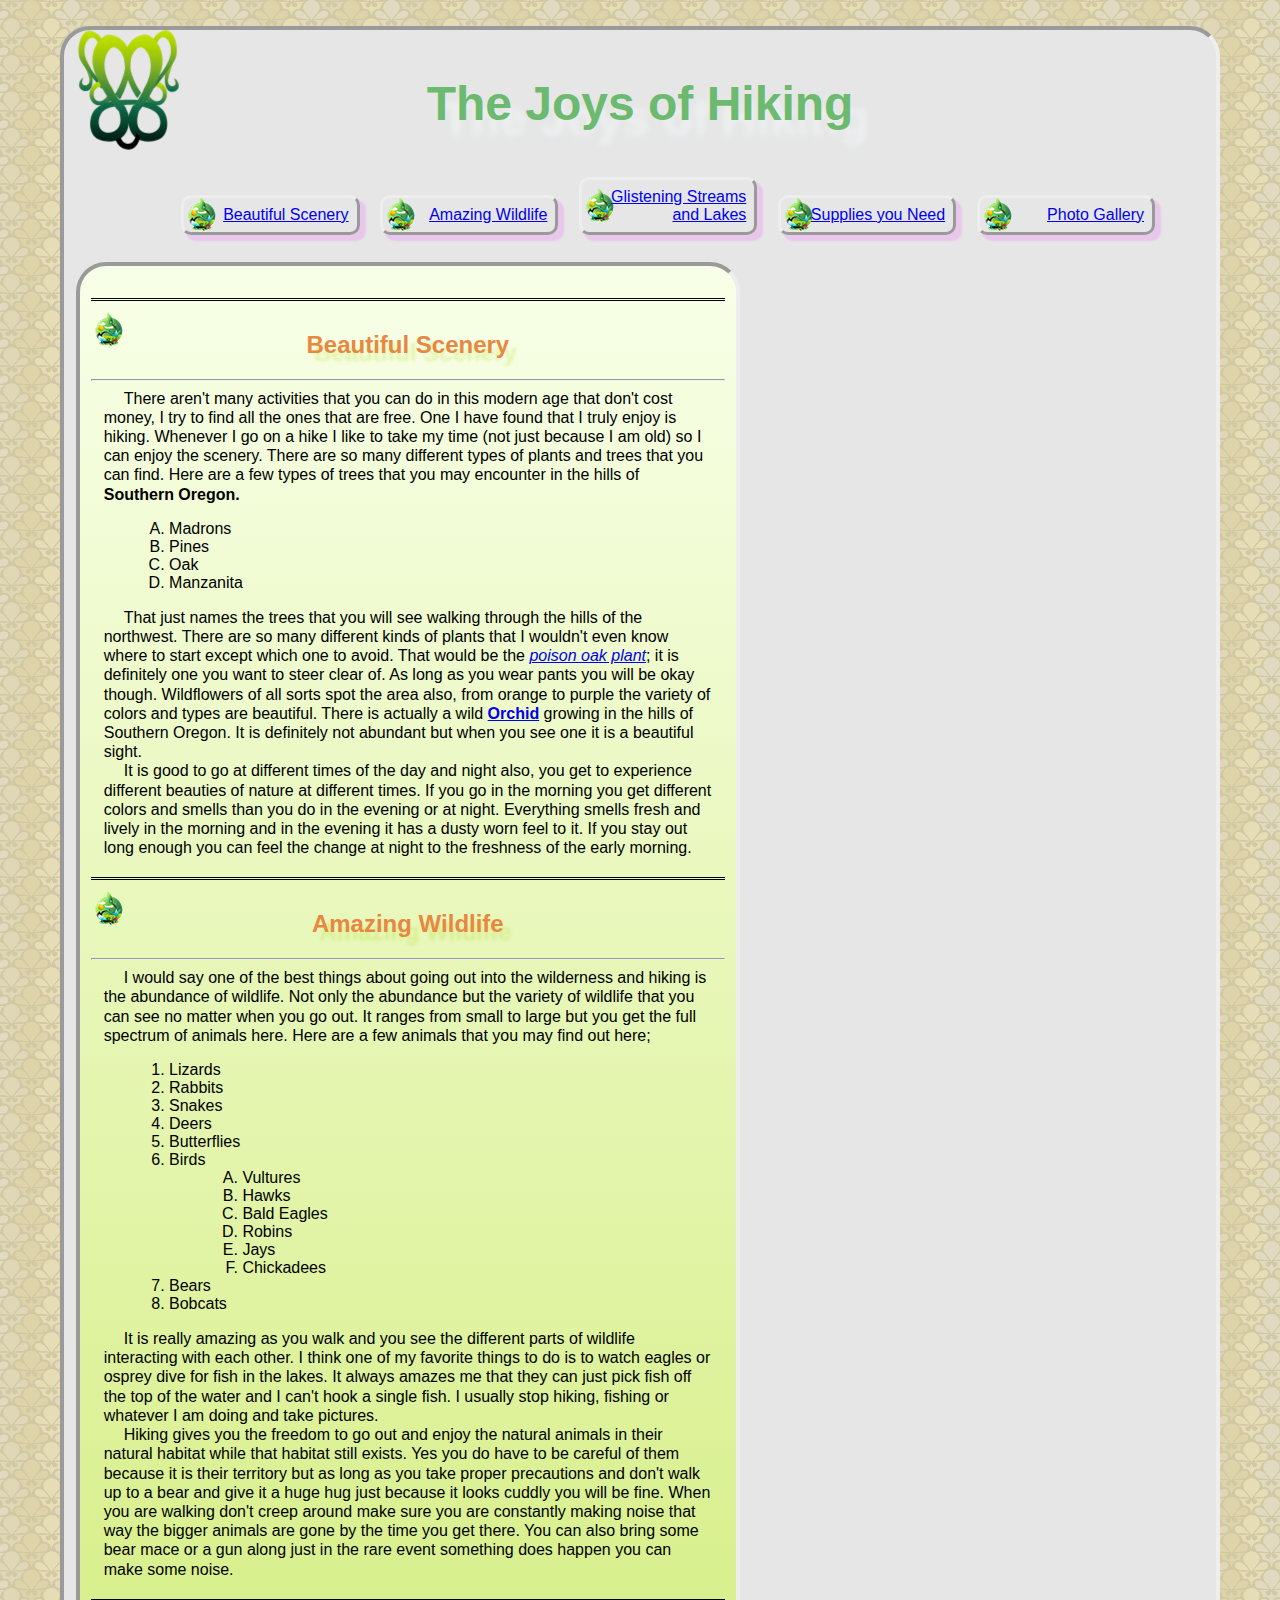
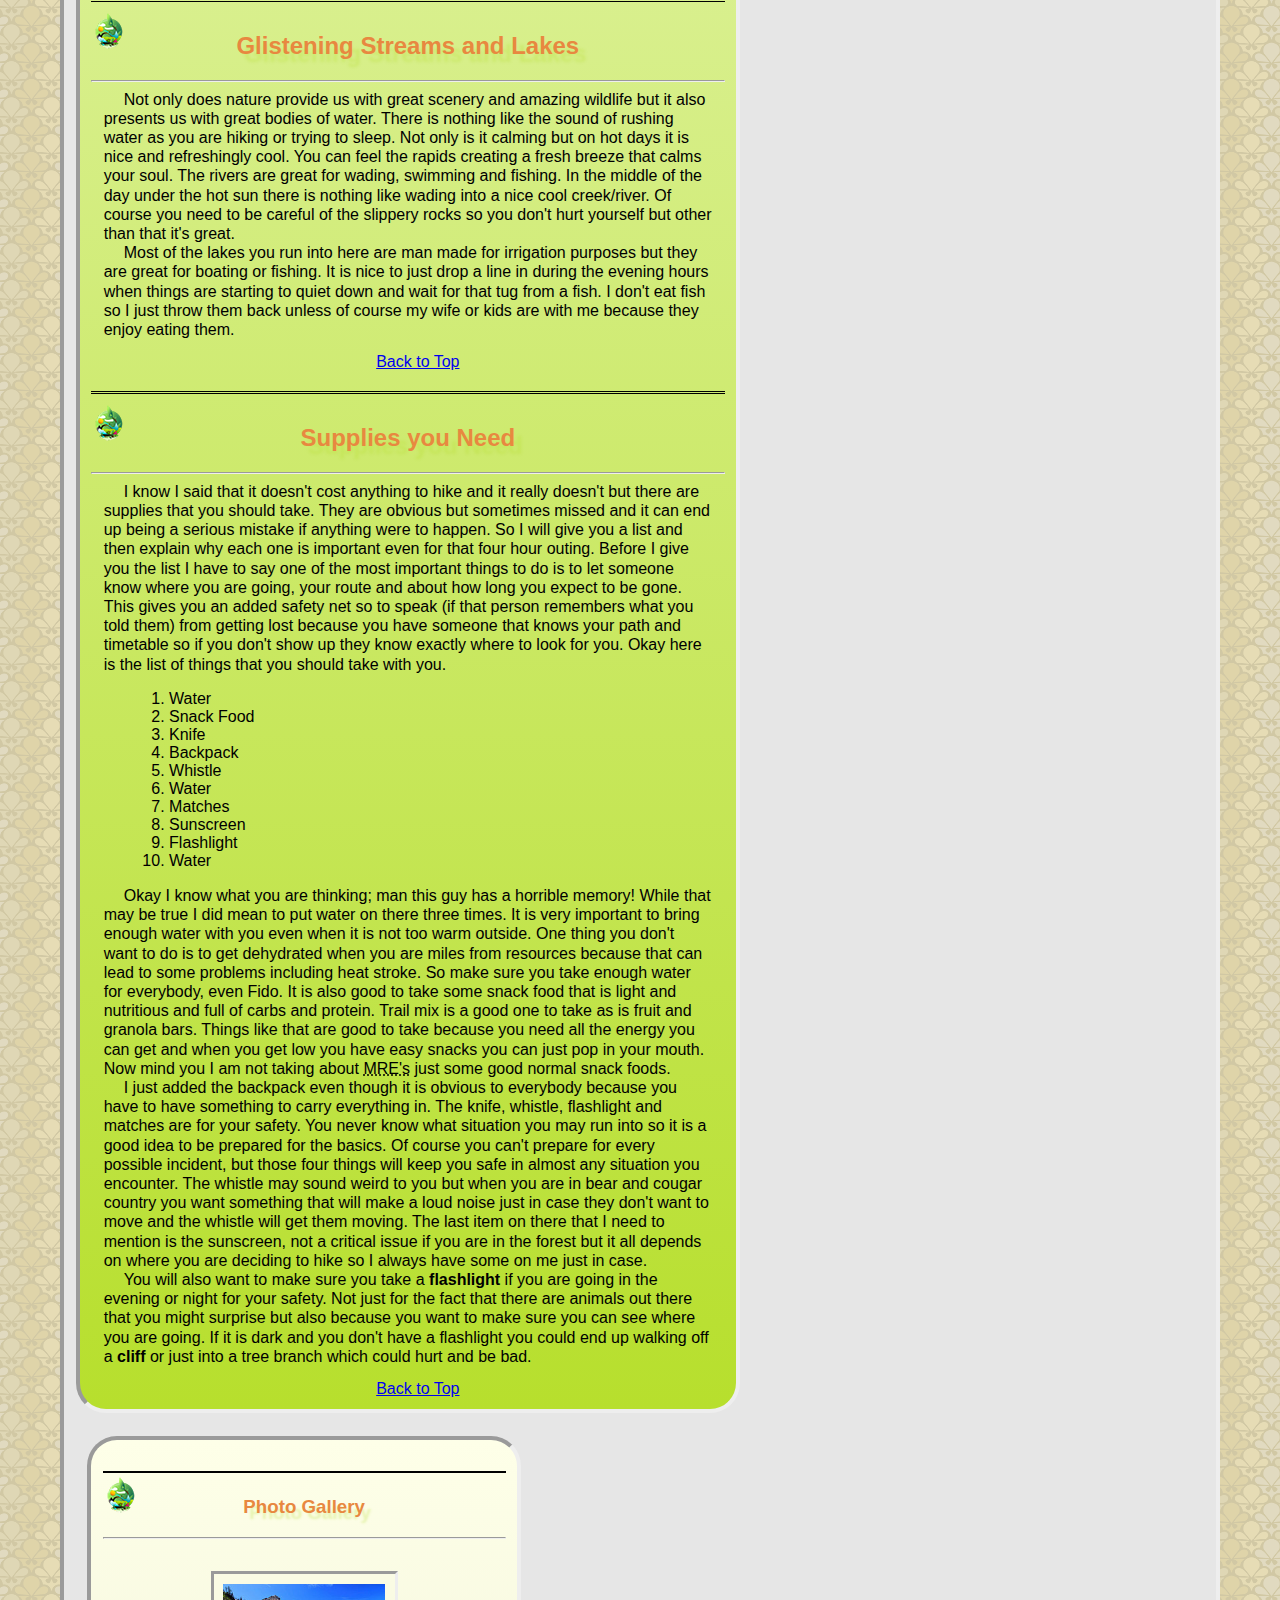
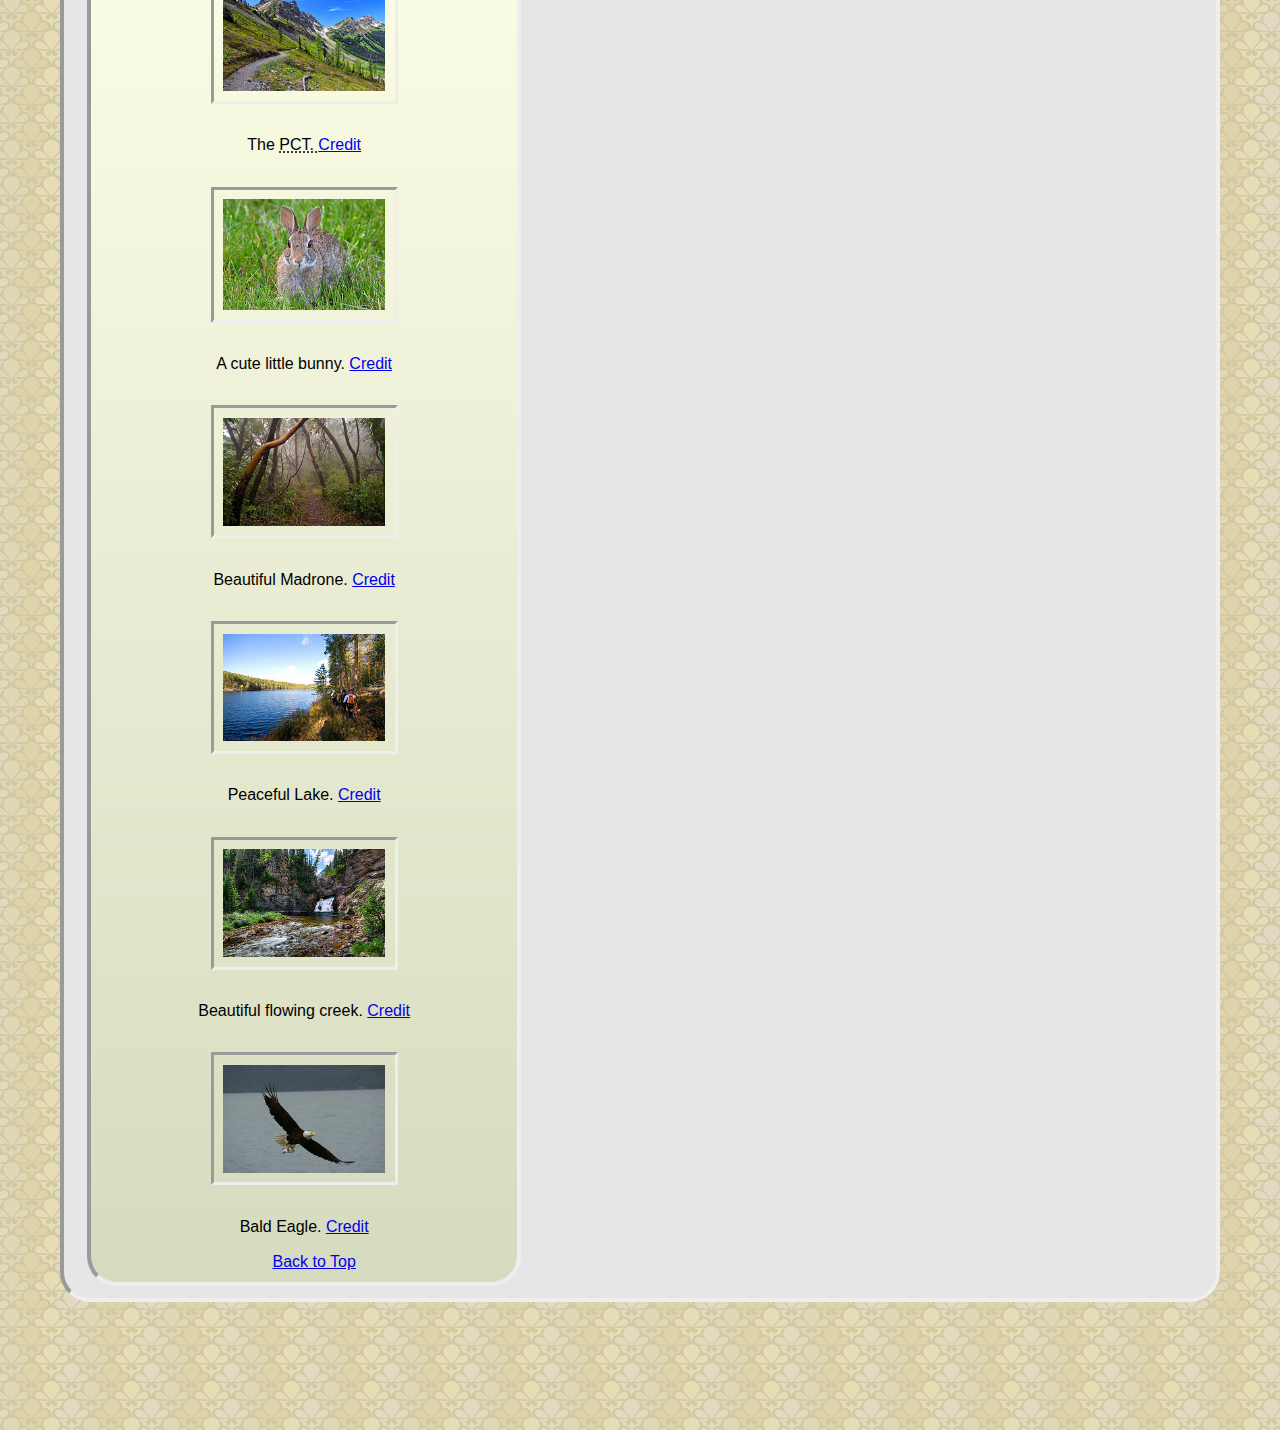
==== Gall_David_project4/index.html @ a2adc107 "New HTML5" ====
<!DOCTYPE html>
<!-- Setting the language of the page to english. -->
<html lang="en">
	<head>
		<meta charset="utf-8" />
		<title>Hiking</title> <!-- Title that shows up in the browser or tab -->
		<link href="css/main.css" type="text/css" rel="stylesheet" /> <!-- Links this HTML document to my main.css file -->
	</head>
	<body>
	<!-- Section that includes the header and the nav element-->
		<div id="page"><!-- Added a div tag to group the whole page so that I can center it in the browser window -->
			<header>
			<h1 id="top">The Joys of Hiking</h1><!-- The main heading on my page. What the page is about -->
			
				<nav><!-- This is the element that contains the top navigation-->
				
				   <ul>
					 <li><a href="#scenery">Beautiful Scenery</a></li>
					 <li><a href="#wildlife">Amazing Wildlife</a></li>
					 <li><a href="#water">Glistening Streams</br> and Lakes</a></li>
					 <li><a href="#supplies">Supplies you Need</a></li>
					 <li><a href="#pics">Photo Gallery</a></li>
					</ul>
				
				</nav>
			</header>
		<!-- Below here are my secondary headers with paragraphs and ordered and unordered lists. I have also added id's so that I can link them to the list at the top of the page. -->
		<!--<div class="column1">-->
		<article>
			<section id="scenery">
			<h2 id="scenery">Beautiful Scenery</h2>
			<hr />
			<p>There aren't many activities that you can do in this modern age that don't cost money, I try to find all the ones that are free. One I have found that I truly enjoy is hiking. Whenever I go on a hike I like to take my time (not just because I am old) so I can enjoy the scenery. There are so many different types of plants and trees that you can find. Here are a few types of trees that you may encounter in the hills of <strong>Southern Oregon.</strong></p>
			<ul>
				<li>Madrons</li>
				<li>Pines</li>
				<li>Oak</li>
				<li>Manzanita</li>
			</ul>
			<p>That just names the trees that you will see walking through the hills of the northwest. There are so many different kinds of plants that I wouldn't even know where to start except which one to avoid. That would be the <a href="http://en.wikipedia.org/wiki/Toxicodendron_diversilobum"><em>poison oak plant</em></a>; it is definitely one you want to steer clear of. As long as you wear pants you will be okay though. Wildflowers of all sorts spot the area also, from orange to purple the variety of colors and types are beautiful. There is actually a wild <a href="http://en.wikipedia.org/wiki/Orchid"><strong>Orchid</strong></a> growing in the hills of Southern Oregon. It is definitely not abundant but when you see one it is a beautiful sight.</p>
			<p>It is good to go at different times of the day and night also, you get to experience different beauties of nature at different times. If you go in the morning you get different colors and smells than you do in the evening or at night. Everything smells fresh and lively in the morning and in the evening it has a dusty worn feel to it. If you stay out long enough you can feel the change at night to the freshness of the early morning.</p>
			</section>
		
			<section id="wildlife">
			<h2 id="wildlife">Amazing Wildlife</h2>
			<hr />
			<p>I would say one of the best things about going out into the wilderness and hiking is the abundance of wildlife. Not only the abundance but the variety of wildlife that you can see no matter when you go out. It ranges from small to large but you get the full spectrum of animals here. Here are a few animals that you may find out here;</p>
			<ol>
				<li>Lizards</li>
				<li>Rabbits</li>
				<li>Snakes</li>
				<li>Deers</li>
				<li>Butterflies</li>
				<li>Birds
					<ul>
						<li>Vultures</li>
						<li>Hawks</li>
						<li>Bald Eagles</li>
						<li>Robins</li>
						<li>Jays</li>
						<li>Chickadees</li>
					</ul></li>
				<li>Bears</li>
				<li>Bobcats</li>
			</ol>
			<p>It is really amazing as you walk and you see the different parts of wildlife interacting with each other. I think one of my favorite things to do is to watch eagles or osprey dive for fish in the lakes. It always amazes me that they can just pick fish off the top of the water and I can't hook a single fish. I usually stop hiking, fishing or whatever I am doing and take pictures.</p>
			<p>Hiking gives you the freedom to go out and enjoy the natural animals in their natural habitat while that habitat still exists. Yes you do have to be careful of them because it is their territory but as long as you take proper precautions and don't walk up to a bear and give it a huge hug just because it looks cuddly you will be fine. When you are walking don't creep around make sure you are constantly making noise that way the bigger animals are gone by the time you get there. You can also bring some bear mace or a gun along just in the rare event something does happen you can make some noise.</p>
			</section>
		
			<section id="water">
			<h2 id="water">Glistening Streams and Lakes</h2>
			<hr />
			<p>Not only does nature provide us with great scenery and amazing wildlife but it also presents us with great bodies of water. There is nothing like the sound of rushing water as you are hiking or trying to sleep. Not only is it calming but on hot days it is nice and refreshingly cool. You can feel the rapids creating a fresh breeze that calms your soul. The rivers are great for wading, swimming and fishing. In the middle of the day under the hot sun there is nothing like wading into a nice cool creek/river. Of course you need to be careful of the slippery rocks so you don't hurt yourself but other than that it's great.</p>
			<p>Most of the lakes you run into here are man made for irrigation purposes but they are great for boating or fishing. It is nice to just drop a line in during the evening hours when things are starting to quiet down and wait for that tug from a fish. I don't eat fish so I just throw them back unless of course my wife or kids are with me because they enjoy eating them.</p>
			<p class="back"><a href="#top">Back to Top</a></p>
			</section>
			
			<section id="supplies">
			<h2 id="supplies">Supplies you Need</h2>
			<hr />
			<p>I know I said that it doesn't cost anything to hike and it really doesn't but there are supplies that you should take. They are obvious but sometimes missed and it can end up being a serious mistake if anything were to happen. So I will give you a list and then explain why each one is important even for that four hour outing. Before I give you the list I have to say one of the most important things to do is to let someone know where you are going, your route and about how long you expect to be gone. This gives you an added safety net so to speak (if that person remembers what you told them) from getting lost because you have someone that knows your path and timetable so if you don't show up they know exactly where to look for you. Okay here is the list of things that you should take with you.</p>
				<ol>
					<li>Water</li>
					<li>Snack Food</li>
					<li>Knife</li>
					<li>Backpack</li>
					<li>Whistle</li>
					<li>Water</li>
					<li>Matches</li>
					<li>Sunscreen</li>
					<li>Flashlight</li>
					<li>Water</li>	
				</ol>
			<p>Okay I know what you are thinking; man this guy has a horrible memory! While that may be true I did mean to put water on there three times. It is very important to bring enough water with you even when it is not too warm outside. One thing you don't want to do is to get dehydrated when you are miles from resources because that can lead to some problems including heat stroke. So make sure you take enough water for everybody, even Fido. It is also good to take some snack food that is light and nutritious and full of carbs and protein. Trail mix is a good one to take as is fruit and granola bars. Things like that are good to take because you need all the energy you can get and when you get low you have easy snacks you can just pop in your mouth. Now mind you I am not taking about <abbr title="Meals Ready-to-Eat">MRE's</abbr> just some good normal snack foods.</p>
			<p>I just added the backpack even though it is obvious to everybody because you have to have something to carry everything in. The knife, whistle, flashlight and matches are for your safety. You never know what situation you may run into so it is a good idea to be prepared for the basics. Of course you can't prepare for every possible incident, but those four things will keep you safe in almost any situation you encounter. The whistle may sound weird to you but when you are in bear and cougar country you want something that will make a loud noise just in case they don't want to move and the whistle will get them moving. The last item on there that I need to mention is the sunscreen, not a critical issue if you are in the forest but it all depends on where you are deciding to hike so I always have some on me just in case.</p>
			<p>You will also want to make sure you take a <strong>flashlight</strong> if you are going in the evening or night for your safety. Not just for the fact that there are animals out there that you might surprise but also because you want to make sure you can see where you are going. If it is dark and you don't have a flashlight you could end up walking off a <strong>cliff</strong> or just into a tree branch which could hurt and be bad.</p>
		
			<p class="back"><a href="#top">Back to Top</a></p>
			</section>
		</article>
		<!--</div>--><!--Ends div for column 1 -->
			<!-- Begins my photo gallery section with all my photos for the page. -->
		<aside><!-- Sets the photo gallery as an aside.-->
		<div class="column2"> <!-- Beginning of the div that I will use to create the second column. -->
			<h3 id="pics">Photo Gallery</h3>
			<hr />
		
		
			<div id="pictures">
			<!-- The photos are linked to a larger version of themselves and also have a link for the ones that I did not provide. -->
			<figure>
			<a href="images/PCT.jpg"><img src="images/PCT_small.jpg" alt="Pacific Coast Trail"></a>
			<figcaption>The <abbr title="Pacific Coast Trail">PCT. </abbr><a href="https://www.flickr.com/photos/northwesternimages/7718097420/in/[base64]">Credit</a></figcaption>
			</figure>
			<figure>
			<a href="images/Rabbit.jpg"><img src="images/Rabbit_Small.jpg" alt="Cute little bunny"></a>
				<figcaption>A cute little bunny. <a href="https://www.flickr.com/photos/i8ipod/9028050858/in/[base64]">Credit</a></figcaption>
			</figure>
			<figure>
			<a href="images/Madrones.jpg"><img src="images/Madrone_Small.jpg" alt="A picture of a majestic Madrone"></a>
				<figcaption>Beautiful Madrone. <a href="https://www.flickr.com/photos/ralphman/5403167976/in/[base64]">Credit</a></figcaption>
			</figure>
			<figure>
			<a href="images/Hiking_Lake.jpg"><img src="images/Hiking_Lake_Small.jpg" alt="Pretty lake scene."></a>
				<figcaption>Peaceful Lake. <a href="https://www.flickr.com/photos/papaija2008/4094093489/in/[base64]">Credit</a></figcaption>
			</figure>
			<figure>
			<a href="images/Creek.jpg"><img src="images/Creek_small.jpg" alt="Nice flowing creek."></a>
			<figcaption>Beautiful flowing creek. <a href="https://www.flickr.com/photos/jeffkrause/13730587243/in/[base64]">Credit</a></figcaption>
			</figure>
			<figure>
			<a href="images/Bald_Eagle.jpg"><img src="images/Bald_Eagle_Small.jpg" alt="Nice picture of a bald eagle."></a>
			<figcaption>Bald Eagle. <a href="https://www.flickr.com/photos/68558325@N00/831733537/in/[base64]">Credit</a></figcaption>
			</figure>
			<!-- <figure id="orchid">
			<a href="images/Orchid.JPG"><img src="images/Orchid_Small.JPG" alt="Wild orchid of southern oregon."></a>
			<figcaption>Wild Orchid, June 2014.</figcaption>
			</figure> -->
			</div>
		    <p class="back"><a href="#top">Back to Top</a></p>
		</aside>
		</div> <!--Ends comlumn 2 div -->
		</div>
	</body>
</html>
---- Gall_David_project4/css/main.css ----
/*Main*/
/*Sets the main background of the browser window and sets the main type set*/
body {
	font-family: Arial, Verdana, sans-serif;
	background-image: url("../images/sand-blossom.gif");
	background-repeat: repeat;
	width: 100%;
	margin: 1% auto;
	font-size: 1em;
	}
	/*Font from Google fonts. Using the @font-face and the url to give access to the page.*/
@font-face {
	font-family: 'Cinzel', serif;
	src: url(http://fonts.googleapis.com/css?family=Cinzel:400,700,900);
	
	}
	/*This accesses the div that encloses the whole page/text/pictures which allows it to be centered on the web page.*/
#page {
	background-image: url("../images/header-background.png");
	background-repeat: no-repeat;
	background-position: left top;
	border-style: inset;
	border-width: .25em;
	border-radius: 1.875em;
	background-color: #e6e6e6;
	width: 90%;               /*Again I have changed to percentages from pixels to allow for a fluid style.*/
	margin: 2% auto 10% auto;
	overflow: auto;
	
	}
	/*General set-up for my two columns giving them fluid percentages for proper scaling and floating them left.*/
article, aside {
	border-width: .25em;
	border-radius: 1.875em;
	/*width: 44.5%;*/
	float: left;
	margin: 1%;
	padding: 1%;
	}
	/*Special instructions for column1 to add a linear gradient and a border style.*/
article {
	background: linear-gradient(#f8ffe8,#b7df2d);
	border-style: inset;
	width: 55%;
	}
    /*Special instructions for column2 to add a different linear gradient and to add a little more of a margin to the left side to align with the top of the page.*/
aside {
	background: linear-gradient(#feffe8, #d6dbbf);
	margin-left: 2%;
	background-color: #e6e6e6;
	border-style: inset;
	width: 35%;
	clear: right;
	
	}
	/*End Main*/
	/*This is the top of my page which includes the main header and sets it to the special font family and aligns it to the center of the page.*/
	/*Navigation/header*/
header #top { 
	text-shadow: .313em .313em .125em rgba(242, 245, 246, .7);
	font-family: 'Cinzel', serif;
	font-family: Arial, Verdana, sans-serif; /*Fallback font.*/
	color: #6bba70;
	text-align: center;
	margin: 4% auto 4% auto; /*Changed to percentages to help with my fluid layout and kept the sides at auto to allow for centering.*/
	font-size: 300%;
	
	}
	
	/*Changed the menu items back to a block layout and added circle style bullets to the items that access the other headers on the page. I have also added some opacity and padding to make it more legible.*/
nav li {
	background-image: url("../images/globe-icon.png");
	background-repeat: no-repeat;
	text-align: right;
	background-position: left center;
	box-shadow: .313em .313em .125em rgba(243, 70, 255, .2);
	border-style: outset;
	border-radius: .625em;
	padding: .50em;
	width: 15%;
	margin: 0px .50em;
	font-size: 1em;
	display: inline-block;
	
	}
	


	/*End Navigation and header*/
	
	/*This sets the font family to the special type set in the @font-face section. Also gives shadow, border and padding to the text.*/
h2, h3 {
	font-family: 'Cinzel', serif;
	font-family: Arial, Verdana, sans-serif; /*Default font family added.*/
	text-shadow: .313em .313em .125em rgba(183, 223, 45, .3);
	border-top: .125em double #000000;
	padding-top: 1.25em;
	background-image: url("../images/globe-icon.png");
	background-position: left;
	background-repeat: no-repeat;
	text-align: center;
	color: #e88840;
	}
	/*This sets the styling for all the paragraphs on the page. I changed the margin to 2% to create a fluid structure.*/
p {
	font-weight: normal;
	line-height: 1.2em;
	text-indent: 1.25em;
	margin: 0px 2% 0px;
	
	}
	/*adds some spacing between the text and the link and also centers it. (back to top)*/
.back {
	margin-top: 2%;
	text-align: center;
	}
	/*Changes the first list from bullets to upper-case letters.*/
ul {
	list-style-type: upper-alpha;
	}
	/*Sets the two lists to indent 6% to align them inside the paragraphs. This allows for a fluid structure.*/
ul, ol{
	margin-left: 6%;
	}
	/*Links styling/Picture box styling*/
	/*Sets the normal display for a link.*/
li a:link {
	text-decoration: underline; 
	}
	/*Sets the display style for when you hover over a link.*/
li a:hover {
	text-decoration: none;
	}
	/*Sets the display style for an actively clicked link.*/
li a:active {
	color: #fffe53;
	}
	/*Sets the display for a link that has already been visited when you return to the page.*/
li a:visited {
	text-decoration: none;
	}
	/*Sets the pictures in the gallery to align in the center of the column..*/
#pictures {
	text-align: center;
	}
	 /*Sets the size of the boxes around the pictures and sets the style of the border. They have been converted to percentages to create a fluid page.*/
img {
	width: 50%;
	height: 25%;
	padding: 3%;
	margin: 10% auto 10% auto;
	display: block;
	border-style: inset;
	overflow: auto;
	}
	/*Changed the tags for figure to img to access the image and create an animation when clicking.*/
	/*Sets the hover status of the border.*/
img:hover {
	border: .25em solid #666666;
	}
	/*Sets the visited status of the border of the pictures.*/
	
img:active {
	border: .25em dashed #666666;
	}
img:visited {
	border: .25em outset #ffffff;
	}
	/*Adds some space to the captions of the pictures. */
figcaption {
	margin: 3% auto 3% auto;
	} 

	/*End styling*/
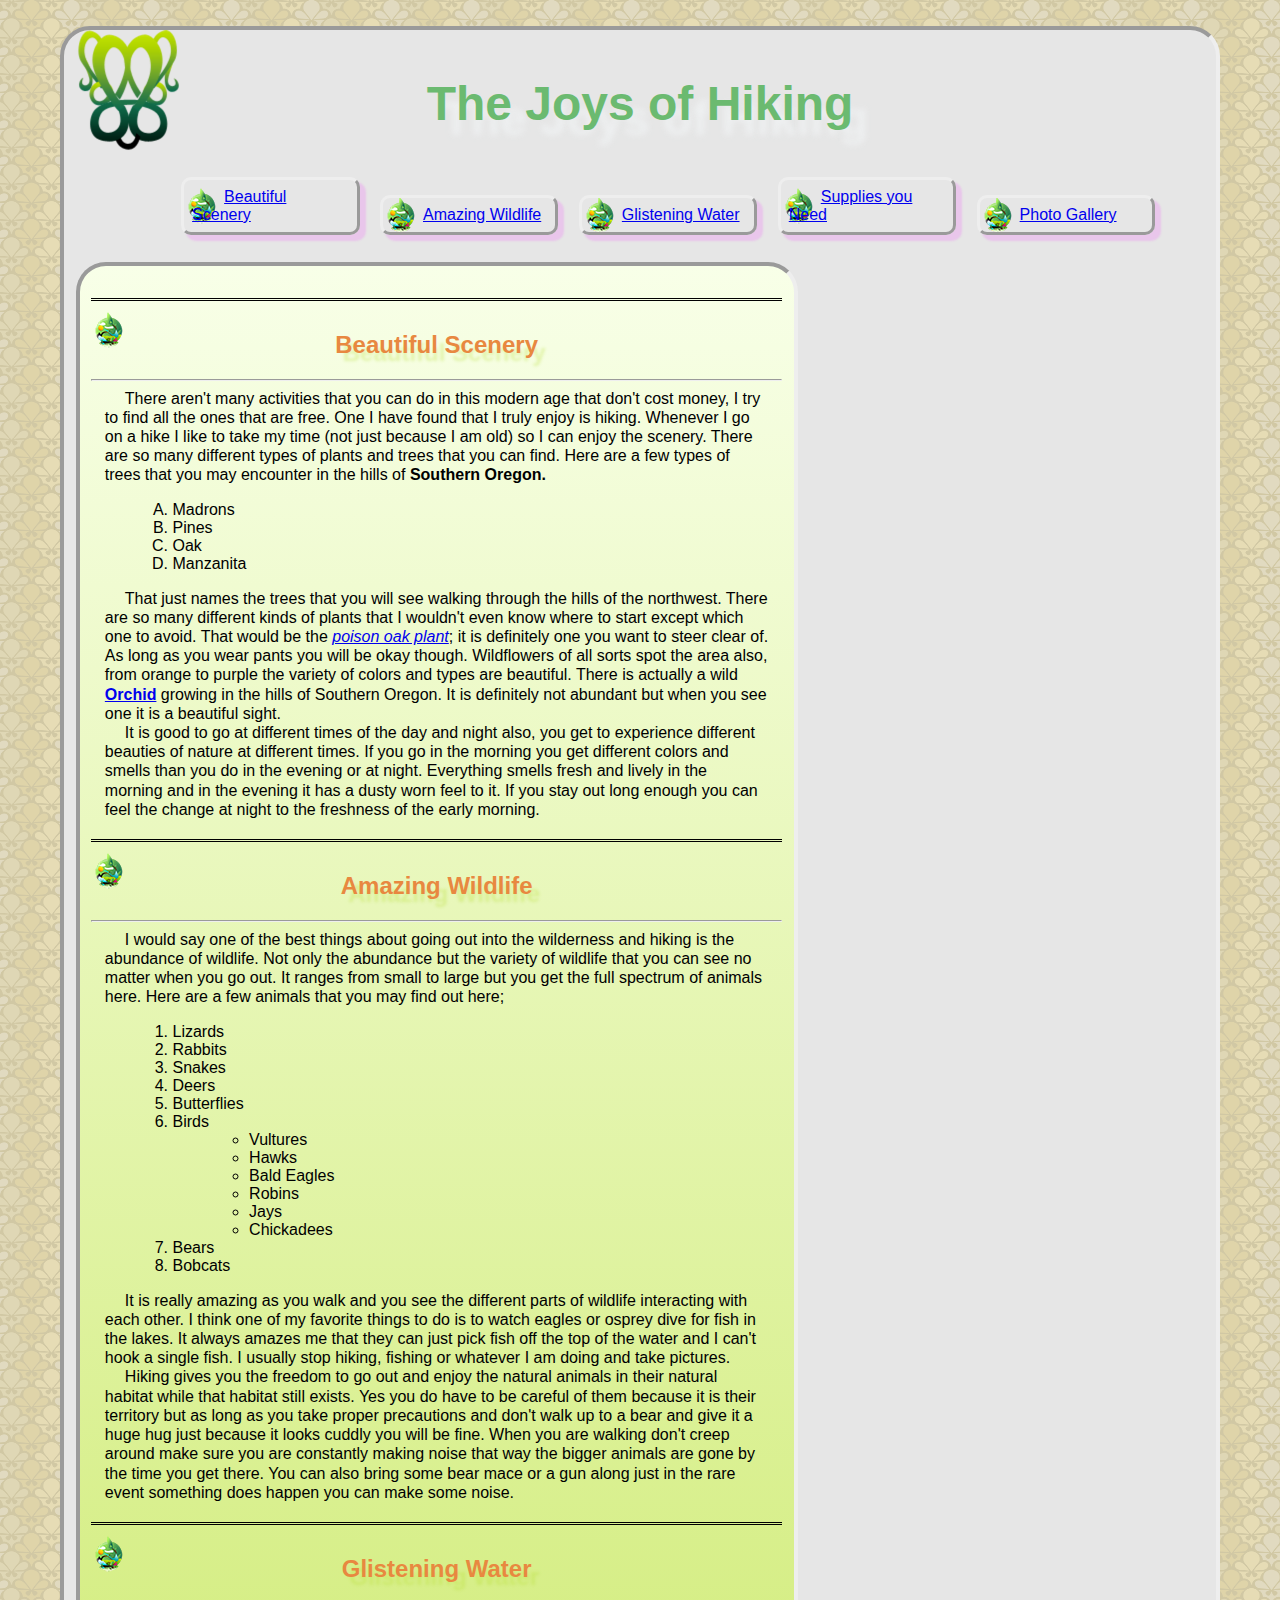
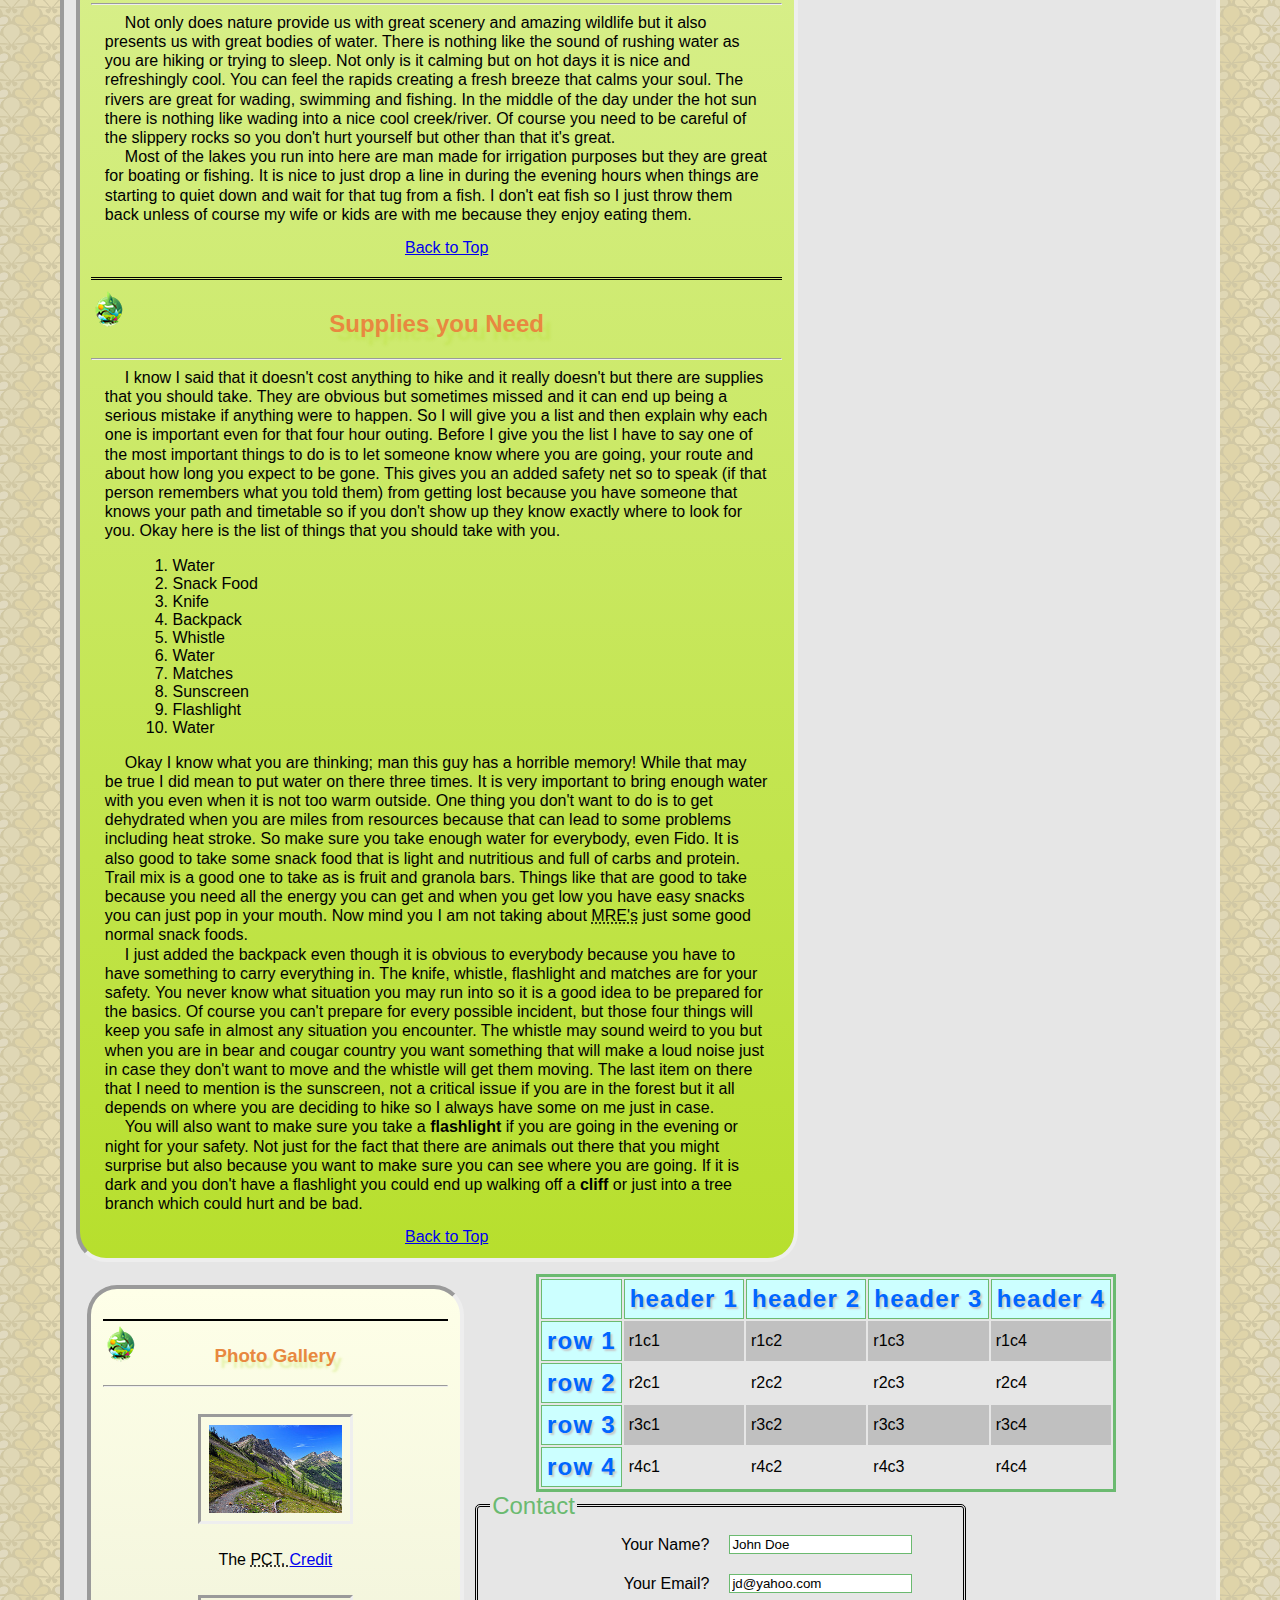
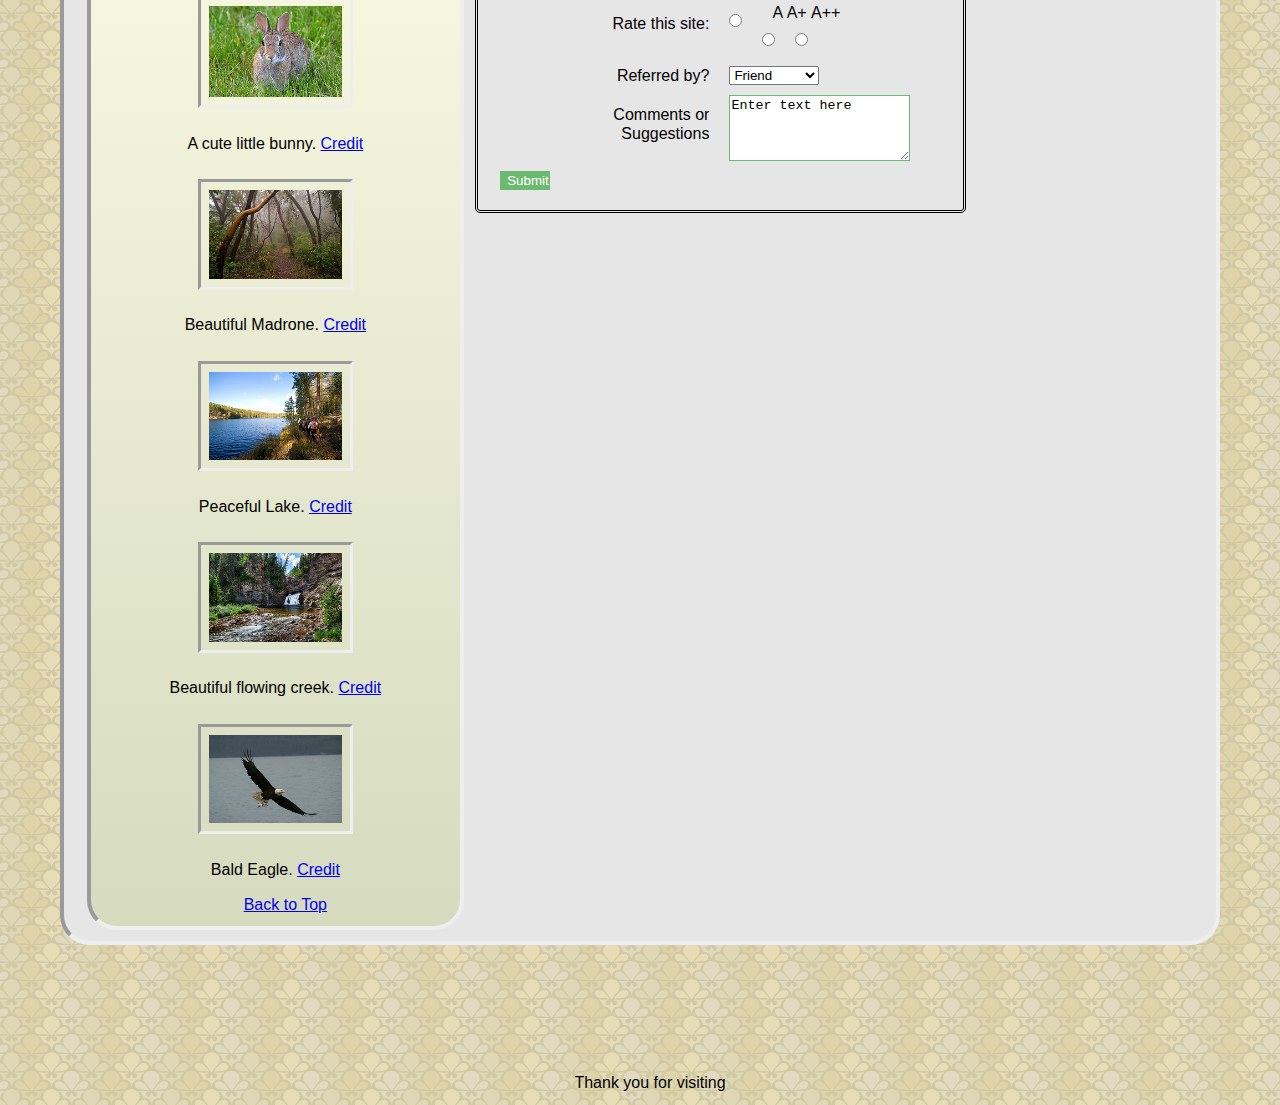
==== commit 8ac6f9c3: "finished table" ====
--- a/Gall_David_project4/index.html
+++ b/Gall_David_project4/index.html
@@ -17,7 +17,7 @@
 				   <ul>
 					 <li><a href="#scenery">Beautiful Scenery</a></li>
 					 <li><a href="#wildlife">Amazing Wildlife</a></li>
-					 <li><a href="#water">Glistening Streams</br> and Lakes</a></li>
+					 <li><a href="#water">Glistening Water</a></li>
 					 <li><a href="#supplies">Supplies you Need</a></li>
 					 <li><a href="#pics">Photo Gallery</a></li>
 					</ul>
@@ -27,7 +27,7 @@
 		<!-- Below here are my secondary headers with paragraphs and ordered and unordered lists. I have also added id's so that I can link them to the list at the top of the page. -->
 		<!--<div class="column1">-->
 		<article>
-			<section id="scenery">
+			<section id="beautiful-scenery">
 			<h2 id="scenery">Beautiful Scenery</h2>
 			<hr />
 			<p>There aren't many activities that you can do in this modern age that don't cost money, I try to find all the ones that are free. One I have found that I truly enjoy is hiking. Whenever I go on a hike I like to take my time (not just because I am old) so I can enjoy the scenery. There are so many different types of plants and trees that you can find. Here are a few types of trees that you may encounter in the hills of <strong>Southern Oregon.</strong></p>
@@ -41,7 +41,7 @@
 			<p>It is good to go at different times of the day and night also, you get to experience different beauties of nature at different times. If you go in the morning you get different colors and smells than you do in the evening or at night. Everything smells fresh and lively in the morning and in the evening it has a dusty worn feel to it. If you stay out long enough you can feel the change at night to the freshness of the early morning.</p>
 			</section>
 		
-			<section id="wildlife">
+			<section id="amazing-wildlife">
 			<h2 id="wildlife">Amazing Wildlife</h2>
 			<hr />
 			<p>I would say one of the best things about going out into the wilderness and hiking is the abundance of wildlife. Not only the abundance but the variety of wildlife that you can see no matter when you go out. It ranges from small to large but you get the full spectrum of animals here. Here are a few animals that you may find out here;</p>
@@ -52,7 +52,7 @@
 				<li>Deers</li>
 				<li>Butterflies</li>
 				<li>Birds
-					<ul>
+					<ul id="dots">
 						<li>Vultures</li>
 						<li>Hawks</li>
 						<li>Bald Eagles</li>
@@ -67,15 +67,15 @@
 			<p>Hiking gives you the freedom to go out and enjoy the natural animals in their natural habitat while that habitat still exists. Yes you do have to be careful of them because it is their territory but as long as you take proper precautions and don't walk up to a bear and give it a huge hug just because it looks cuddly you will be fine. When you are walking don't creep around make sure you are constantly making noise that way the bigger animals are gone by the time you get there. You can also bring some bear mace or a gun along just in the rare event something does happen you can make some noise.</p>
 			</section>
 		
-			<section id="water">
-			<h2 id="water">Glistening Streams and Lakes</h2>
+			<section id="water-lakes">
+			<h2 id="water">Glistening Water</h2>
 			<hr />
 			<p>Not only does nature provide us with great scenery and amazing wildlife but it also presents us with great bodies of water. There is nothing like the sound of rushing water as you are hiking or trying to sleep. Not only is it calming but on hot days it is nice and refreshingly cool. You can feel the rapids creating a fresh breeze that calms your soul. The rivers are great for wading, swimming and fishing. In the middle of the day under the hot sun there is nothing like wading into a nice cool creek/river. Of course you need to be careful of the slippery rocks so you don't hurt yourself but other than that it's great.</p>
 			<p>Most of the lakes you run into here are man made for irrigation purposes but they are great for boating or fishing. It is nice to just drop a line in during the evening hours when things are starting to quiet down and wait for that tug from a fish. I don't eat fish so I just throw them back unless of course my wife or kids are with me because they enjoy eating them.</p>
 			<p class="back"><a href="#top">Back to Top</a></p>
 			</section>
 			
-			<section id="supplies">
+			<section id="supplies-needed">
 			<h2 id="supplies">Supplies you Need</h2>
 			<hr />
 			<p>I know I said that it doesn't cost anything to hike and it really doesn't but there are supplies that you should take. They are obvious but sometimes missed and it can end up being a serious mistake if anything were to happen. So I will give you a list and then explain why each one is important even for that four hour outing. Before I give you the list I have to say one of the most important things to do is to let someone know where you are going, your route and about how long you expect to be gone. This gives you an added safety net so to speak (if that person remembers what you told them) from getting lost because you have someone that knows your path and timetable so if you don't show up they know exactly where to look for you. Okay here is the list of things that you should take with you.</p>
@@ -101,7 +101,7 @@
 		<!--</div>--><!--Ends div for column 1 -->
 			<!-- Begins my photo gallery section with all my photos for the page. -->
 		<aside><!-- Sets the photo gallery as an aside.-->
-		<div class="column2"> <!-- Beginning of the div that I will use to create the second column. -->
+		<!--<div class="column2">--> <!-- Beginning of the div that I will use to create the second column. -->
 			<h3 id="pics">Photo Gallery</h3>
 			<hr />
 		
@@ -139,7 +139,86 @@
 			</div>
 		    <p class="back"><a href="#top">Back to Top</a></p>
 		</aside>
-		</div> <!--Ends comlumn 2 div -->
+		<!--</div> --><!--Ends comlumn 2 div -->
+		<!-- Start of my Awesome table -->
+	<table>
+		<tr>
+			<th></th>
+			<th scope="col">header 1</th>
+			<th scope="col">header 2</th>
+			<th scope="col">header 3</th>
+			<th scope="col">header 4</th>
+		</tr>
+		<tr class="even">
+			<th scope="row">row 1</th>
+			<td>r1c1</td>
+			<td>r1c2</td>
+			<td>r1c3</td>
+			<td>r1c4</td>
+		</tr>
+		<tr>
+			<th scope="row">row 2</th>
+			<td>r2c1</td>
+			<td>r2c2</td>
+			<td>r2c3</td>
+			<td>r2c4</td>
+		</tr>
+		<tr class="even">
+			<th scope="row">row 3</th>
+			<td>r3c1</td>
+			<td>r3c2</td>
+			<td>r3c3</td>
+			<td>r3c4</td>
+		</tr>
+		<tr>
+			<th scope="row">row 4</th>
+			<td>r4c1</td>
+			<td>r4c2</td>
+			<td>r4c3</td>
+			<td>r4c4</td>
+		</tr>
+	</table>
+		
+	</table>
+	<div id="contact"><!-- Container for the contact form.-->
+		<form action="http://example.com" method="post">
+			<fieldset>
+				<legend>Contact</legend>
+				<p>
+					<label class="title" for="name">Your Name?</label><input type="text" id="name" value="John Doe" required="required"/>
+					<label class="title" for="email">Your Email?</label><input type="email" id="email" value="jd@yahoo.com" required="required"/>
+				</p>
+				<p>
+				
+					<span class="title">Rate this site:</span>
+					<input type="radio" name="rate" id="a" value="A"/>
+					<label for="a">A</label>
+					<input type="radio" name="rate" id="a+" value="A+"/>
+					<label for="a+">A+</label>
+					<input id="a++" type="radio" name="rate" value="A++"/>
+					<label for="a++">A++</label>
+			
+				</p>
+				<p>
+				<label class="title" for="about">Referred by?</label>
+				<select name="referrer" id="about">
+					<option value="friend">Friend</option>
+					<option value="newspaper">Newspaper</option>
+					<option value="blog">Blog</option>
+					<option value="tv">TV</option>
+					<option value="song">Song</option>
+					<option value="animal">Animal</option>
+				</select>
+				</p>
+				<p class="title" id="comments">Comments or Suggestions</p>
+				<textarea name="comments" cols="20" rows="4">Enter text here</textarea>
+				<input id="submit" type="submit" name="submit" value="Submit" />
+			</fieldset>
+		</form>
+		</div><!-- Ends the form div.-->
 		</div>
+	<footer>
+		<p>Thank you for visiting</p>
+	</footer>
 	</body>
 </html>--- a/Gall_David_project4/css/main.css
+++ b/Gall_David_project4/css/main.css
@@ -41,7 +41,7 @@
 article {
 	background: linear-gradient(#f8ffe8,#b7df2d);
 	border-style: inset;
-	width: 55%;
+	width: 60%;
 	}
     /*Special instructions for column2 to add a different linear gradient and to add a little more of a margin to the left side to align with the top of the page.*/
 aside {
@@ -49,7 +49,7 @@
 	margin-left: 2%;
 	background-color: #e6e6e6;
 	border-style: inset;
-	width: 35%;
+	width: 30%;
 	clear: right;
 	
 	}
@@ -71,7 +71,8 @@
 nav li {
 	background-image: url("../images/globe-icon.png");
 	background-repeat: no-repeat;
-	text-align: right;
+	text-align: left;
+	text-indent: 2em;
 	background-position: left center;
 	box-shadow: .313em .313em .125em rgba(243, 70, 255, .2);
 	border-style: outset;
@@ -122,6 +123,9 @@
 ul, ol{
 	margin-left: 6%;
 	}
+#dots {
+	list-style-type: circle;
+	}
 	/*Links styling/Picture box styling*/
 	/*Sets the normal display for a link.*/
 li a:link {
@@ -170,6 +174,109 @@
 figcaption {
 	margin: 3% auto 3% auto;
 	} 
+	
+footer {
+	text-align: center;
+	}
+	
+	
+	/*Form section*/
+	
+/*#contact {
+	width: 70%;
+	padding: 20px 0px 20px 0px;
+	}*/
+	
+fieldset {
+	width: 40%;
+	margin: 20px 0px 20px 20px;
+	border: 3px double #000000;
+	border-radius: 5px;
+	}
+
+legend {
+	font-style: bold;
+	color: #6bba70;
+	font-size: 1.5em;
+	}
+
+input {
+	float: left;
+	margin: 10px;
+	
+	border: 1px solid #6bba70;
+	/*padding: 10px;*/
+	}
+	
+select {
+	float: left;
+	margin: 10px;
+	}
+	
+ input:hover, input:focus {
+ 	background-color: #f8ffe8;
+ 	border: 1px solid #000000;
+ 	}
+ 	
+ textarea:hover, textarea:focus {
+ 	background-color: #f8ffe8;
+ 	border: 1px solid #000000;
+ 	}
+	
+.title {
+	width: 200px;
+	float: left;
+	clear: left;
+	text-align: right;
+	padding: 10px;
+	}
+	
+
+	
+textarea {
+	float: left;
+	border: 1px solid #6bba70;
+	}
+input#submit {
+	width: 50px;
+	color: #ffffff;
+	background-color: #6bba70;
+	float: left;
+	clear: left;
+	}
+	
+/*Table styling*/
+
+table {
+	border: 3px solid #6bba70;
+	border-spacing: collapse;
+	float: right;
+	margin-right: 100px;
+	font-size: 1em;
+	}
+	
+.even {
+	background-color: #c0c0c0;
+	}
+	
+tr:hover {
+	background-color:#00ffff;
+	}
+	
+td, th{
+	padding: 5px;
+	}
+	
+th {
+	background-color: #ccffff;
+	letter-spacing: .05em;
+	font-size: 1.5em;
+	color: #0066ff;
+	border: 1px solid #6bba70;
+	text-shadow: 2px 2px 2px #c8c8c8;
+	}
+
+
 
 	/*End styling*/
 
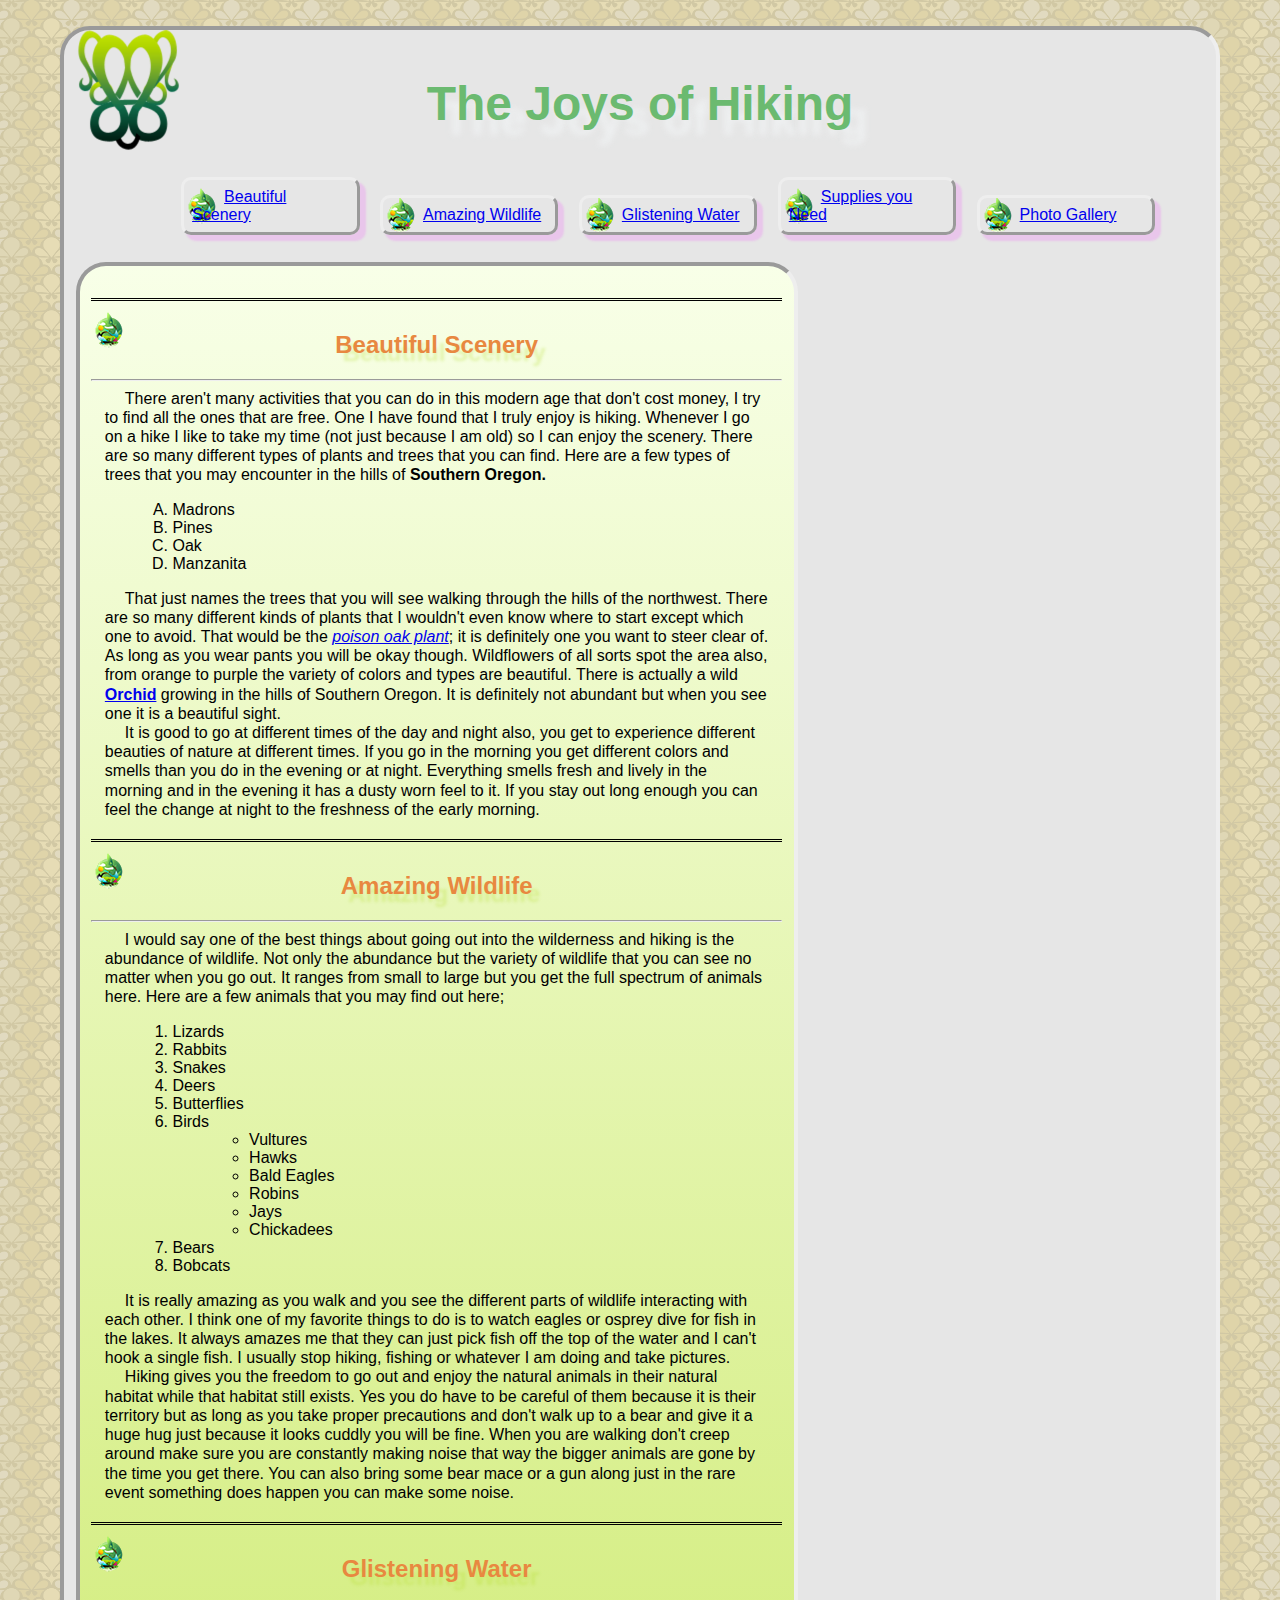
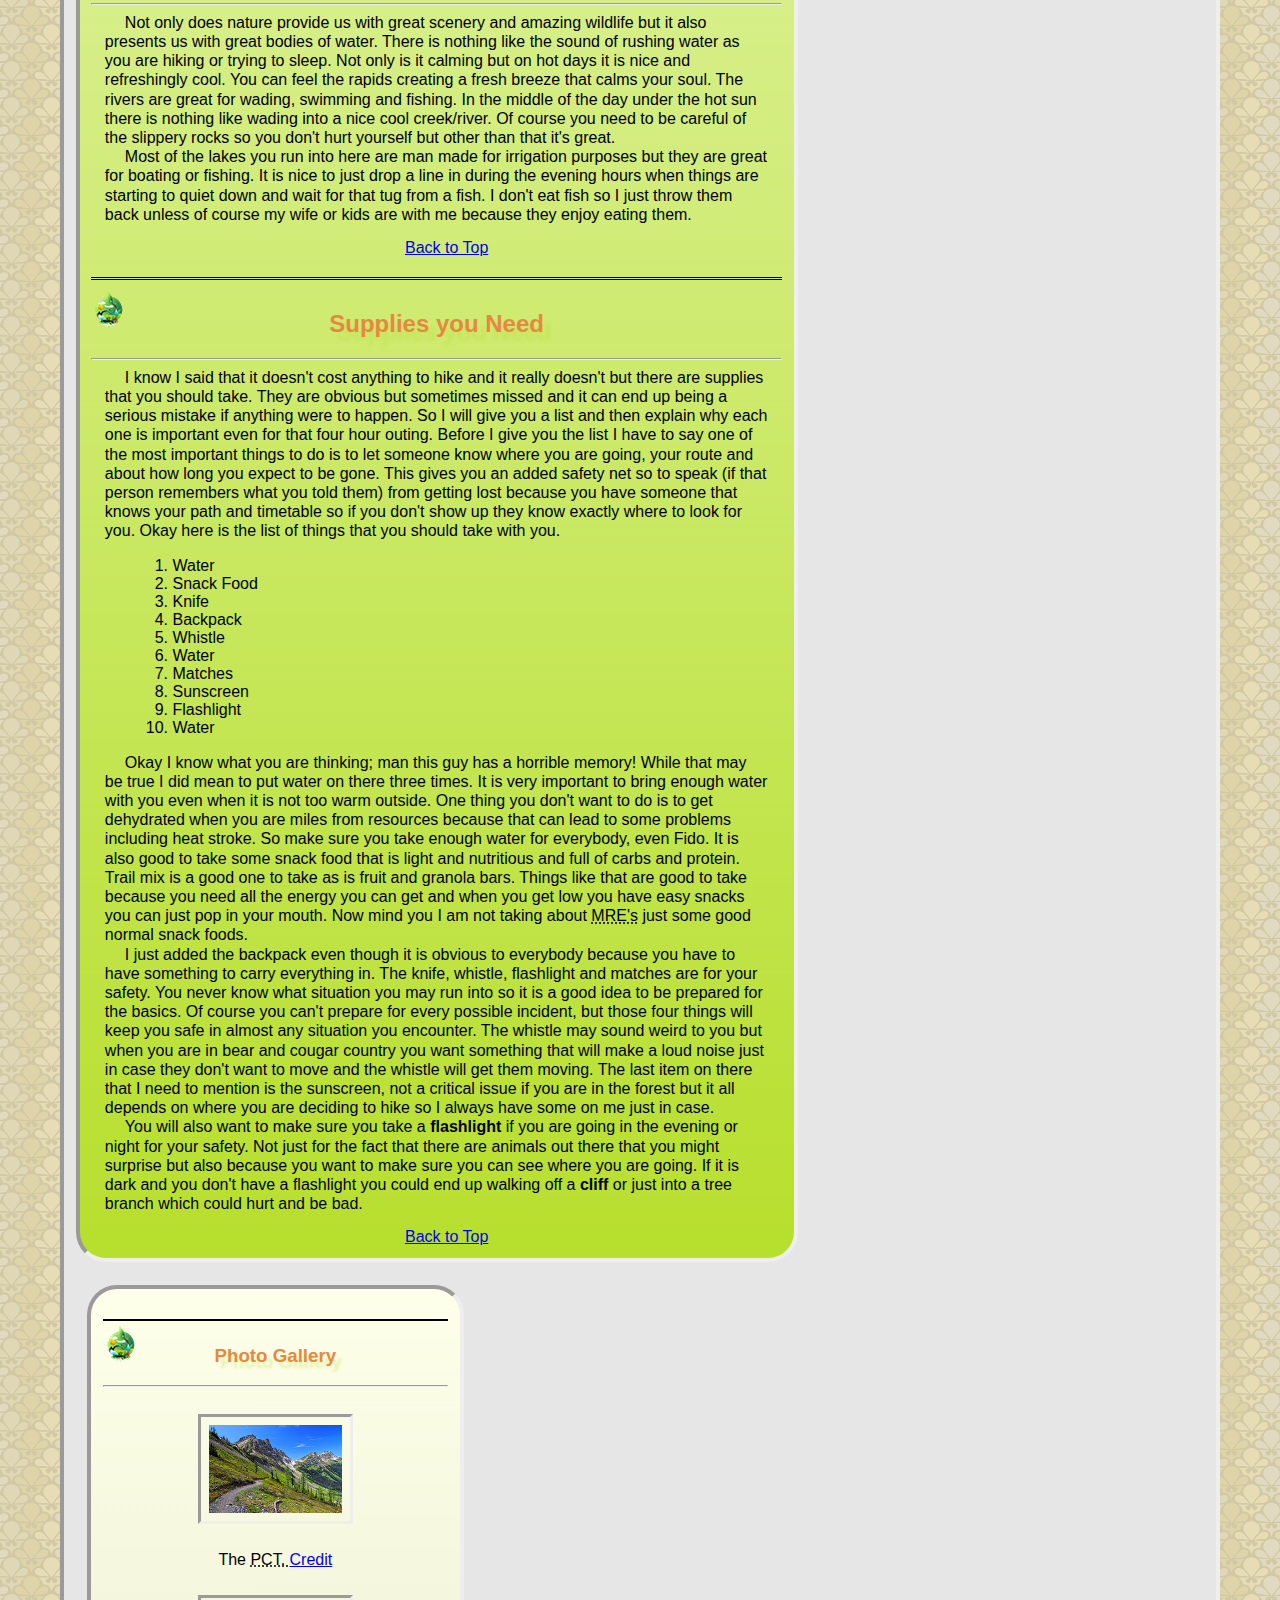
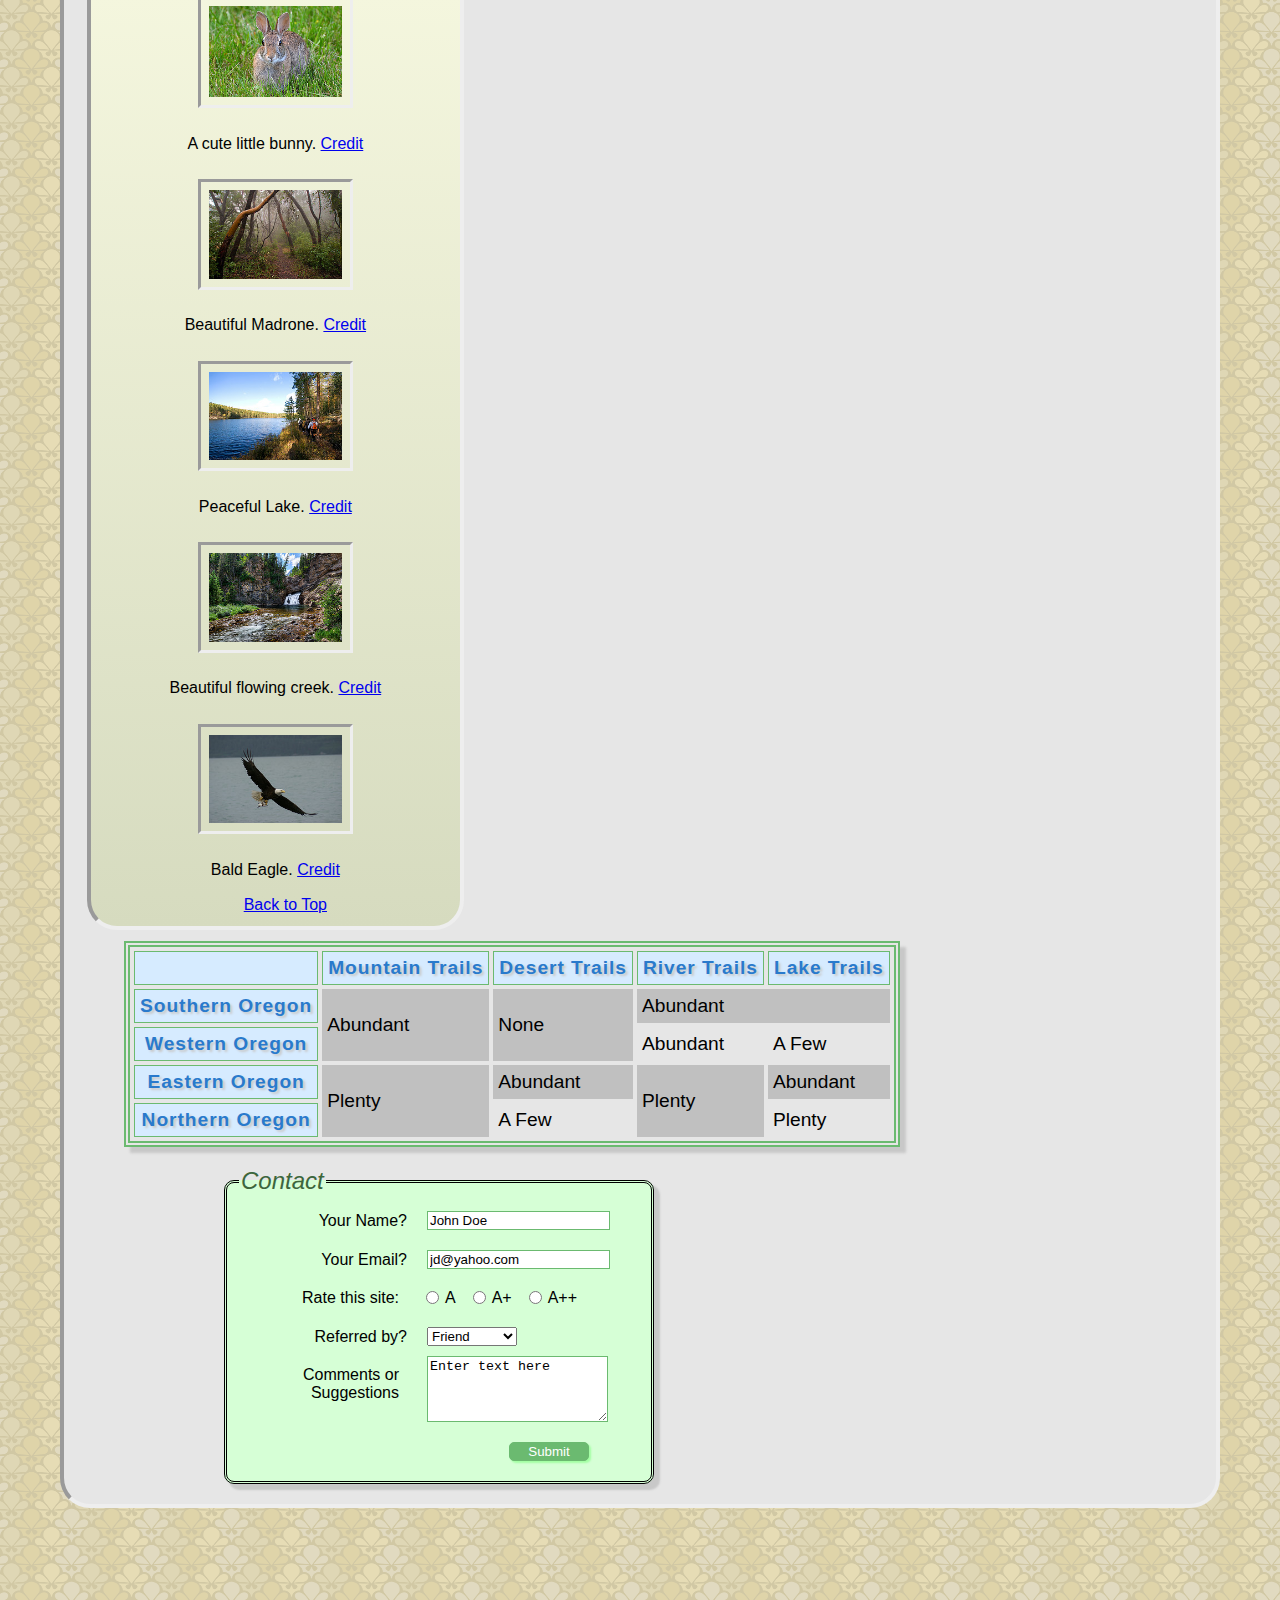
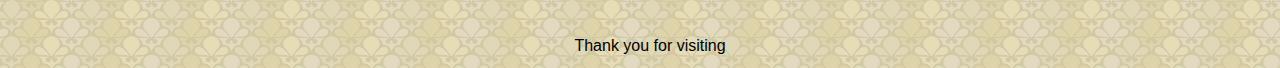
==== commit ed1f96cb: "Checked" ====
--- a/Gall_David_project4/index.html
+++ b/Gall_David_project4/index.html
@@ -26,7 +26,7 @@
 			</header>
 		<!-- Below here are my secondary headers with paragraphs and ordered and unordered lists. I have also added id's so that I can link them to the list at the top of the page. -->
 		<!--<div class="column1">-->
-		<article>
+		<article class="all-articles">
 			<section id="beautiful-scenery">
 			<h2 id="scenery">Beautiful Scenery</h2>
 			<hr />
@@ -144,42 +144,38 @@
 	<table>
 		<tr>
 			<th></th>
-			<th scope="col">header 1</th>
-			<th scope="col">header 2</th>
-			<th scope="col">header 3</th>
-			<th scope="col">header 4</th>
+			<th scope="col">Mountain Trails</th>
+			<th scope="col">Desert Trails</th>
+			<th scope="col">River Trails</th>
+			<th scope="col">Lake Trails</th>
 		</tr>
 		<tr class="even">
-			<th scope="row">row 1</th>
-			<td>r1c1</td>
-			<td>r1c2</td>
-			<td>r1c3</td>
-			<td>r1c4</td>
+			<th scope="row">Southern Oregon</th>
+			<td rowspan="2">Abundant</td>
+			<td rowspan="2">None</td>
+			<td colspan="2">Abundant</td>
+			
 		</tr>
 		<tr>
-			<th scope="row">row 2</th>
-			<td>r2c1</td>
-			<td>r2c2</td>
-			<td>r2c3</td>
-			<td>r2c4</td>
+			<th scope="row">Western Oregon</th>
+			<td>Abundant</td>
+			<td>A Few</td>
 		</tr>
 		<tr class="even">
-			<th scope="row">row 3</th>
-			<td>r3c1</td>
-			<td>r3c2</td>
-			<td>r3c3</td>
-			<td>r3c4</td>
+			<th scope="row">Eastern Oregon</th>
+			<td rowspan="2">Plenty</td>
+			<td>Abundant</td>
+			<td rowspan="2">Plenty</td>
+			<td>Abundant</td>
 		</tr>
 		<tr>
-			<th scope="row">row 4</th>
-			<td>r4c1</td>
-			<td>r4c2</td>
-			<td>r4c3</td>
-			<td>r4c4</td>
+			<th scope="row">Northern Oregon</th>
+			<td>A Few</td>
+			<td>Plenty</td>
 		</tr>
 	</table>
 		
-	</table>
+	
 	<div id="contact"><!-- Container for the contact form.-->
 		<form action="http://example.com" method="post">
 			<fieldset>
@@ -188,17 +184,16 @@
 					<label class="title" for="name">Your Name?</label><input type="text" id="name" value="John Doe" required="required"/>
 					<label class="title" for="email">Your Email?</label><input type="email" id="email" value="jd@yahoo.com" required="required"/>
 				</p>
-				<p>
 				
+				<div id="radio">
 					<span class="title">Rate this site:</span>
-					<input type="radio" name="rate" id="a" value="A"/>
+					<input type="radio" class="radio" name="rate" id="a" value="A"/>
 					<label for="a">A</label>
-					<input type="radio" name="rate" id="a+" value="A+"/>
+					<input type="radio" class="radio" name="rate" id="a+" value="A+"/>
 					<label for="a+">A+</label>
-					<input id="a++" type="radio" name="rate" value="A++"/>
+					<input id="a++" type="radio" class="radio" name="rate" value="A++"/>
 					<label for="a++">A++</label>
-			
-				</p>
+				</div>
 				<p>
 				<label class="title" for="about">Referred by?</label>
 				<select name="referrer" id="about">
@@ -210,8 +205,8 @@
 					<option value="animal">Animal</option>
 				</select>
 				</p>
-				<p class="title" id="comments">Comments or Suggestions</p>
-				<textarea name="comments" cols="20" rows="4">Enter text here</textarea>
+				<label for="comments" class="title">Comments or Suggestions</label>
+				<textarea id="comments" name="comments" cols="20" rows="4">Enter text here</textarea>
 				<input id="submit" type="submit" name="submit" value="Submit" />
 			</fieldset>
 		</form>
--- a/Gall_David_project4/css/main.css
+++ b/Gall_David_project4/css/main.css
@@ -182,30 +182,45 @@
 	
 	/*Form section*/
 	
-/*#contact {
-	width: 70%;
-	padding: 20px 0px 20px 0px;
-	}*/
+#contact {
+	float: left;
+	clear:left;
+	}
 	
 fieldset {
-	width: 40%;
-	margin: 20px 0px 20px 20px;
-	border: 3px double #000000;
-	border-radius: 5px;
-	}
+	background-color: #D6FFD6;
+	width: 400px;
+	float: left;
+	margin: 20px 0px 20px 160px;
+	border: .188em double #000000;
+	border-radius: .625em;
+	box-shadow: .313em .313em .125em #c8c8c8;
+	overflow: hidden;
+	}
+	
+label { 
+	float:left; 
+	clear:none; 
+	display: inline; 
+	padding: 10px 0px 0 6px; }
+	
+input[type=radio], input.radio { 
+	float:left; 
+	clear: none; 
+	margin: 12px 0 0 17px; }
 
 legend {
-	font-style: bold;
-	color: #6bba70;
+	font-style: italic;
+	color: #3D663D;
 	font-size: 1.5em;
 	}
 
 input {
-	float: left;
+	display: inline;
+	float: left;
+	clear: none;
 	margin: 10px;
-	
-	border: 1px solid #6bba70;
-	/*padding: 10px;*/
+	border: .125em solid #6bba70;
 	}
 	
 select {
@@ -215,44 +230,61 @@
 	
  input:hover, input:focus {
  	background-color: #f8ffe8;
- 	border: 1px solid #000000;
+ 	border: .125em solid #000000;
  	}
  	
  textarea:hover, textarea:focus {
  	background-color: #f8ffe8;
- 	border: 1px solid #000000;
+ 	border: .125em solid #000000;
  	}
+ 	
+ textarea {
+ 	margin-left: 18px;
+ 	}
 	
 .title {
-	width: 200px;
+	width: 150px;
 	float: left;
 	clear: left;
 	text-align: right;
 	padding: 10px;
 	}
 	
+#radio {
+	float: left;
+	
+	text-align: right;
+	padding: 0px;
+	}
+	
 
 	
 textarea {
 	float: left;
-	border: 1px solid #6bba70;
+	border: .125em solid #6bba70;
 	}
 input#submit {
-	width: 50px;
+	width: 80px;
+	margin-top: 20px;
+	margin-right: 50px;
 	color: #ffffff;
 	background-color: #6bba70;
-	float: left;
-	clear: left;
+	float: right;
+	border-radius: 5px;
+	box-shadow: 2px 2px 2px #A3FFA3;
+	
 	}
 	
 /*Table styling*/
 
 table {
-	border: 3px solid #6bba70;
-	border-spacing: collapse;
-	float: right;
-	margin-right: 100px;
-	font-size: 1em;
+	float:left;
+	
+	border: .313em double #6bba70;
+	border-spacing: 4px;
+	margin-left: 60px;
+	font-size: 1.2em;
+	box-shadow: .313em .313em .125em #c8c8c8;
 	}
 	
 .even {
@@ -268,13 +300,15 @@
 	}
 	
 th {
-	background-color: #ccffff;
+	background-color: #D6EBFF;
 	letter-spacing: .05em;
-	font-size: 1.5em;
-	color: #0066ff;
+	font-size: 1em;
+	color: #297ACC;
 	border: 1px solid #6bba70;
-	text-shadow: 2px 2px 2px #c8c8c8;
-	}
+	text-shadow: .125em .125em .125em #c8c8c8;
+	}
+	
+
 
 
 
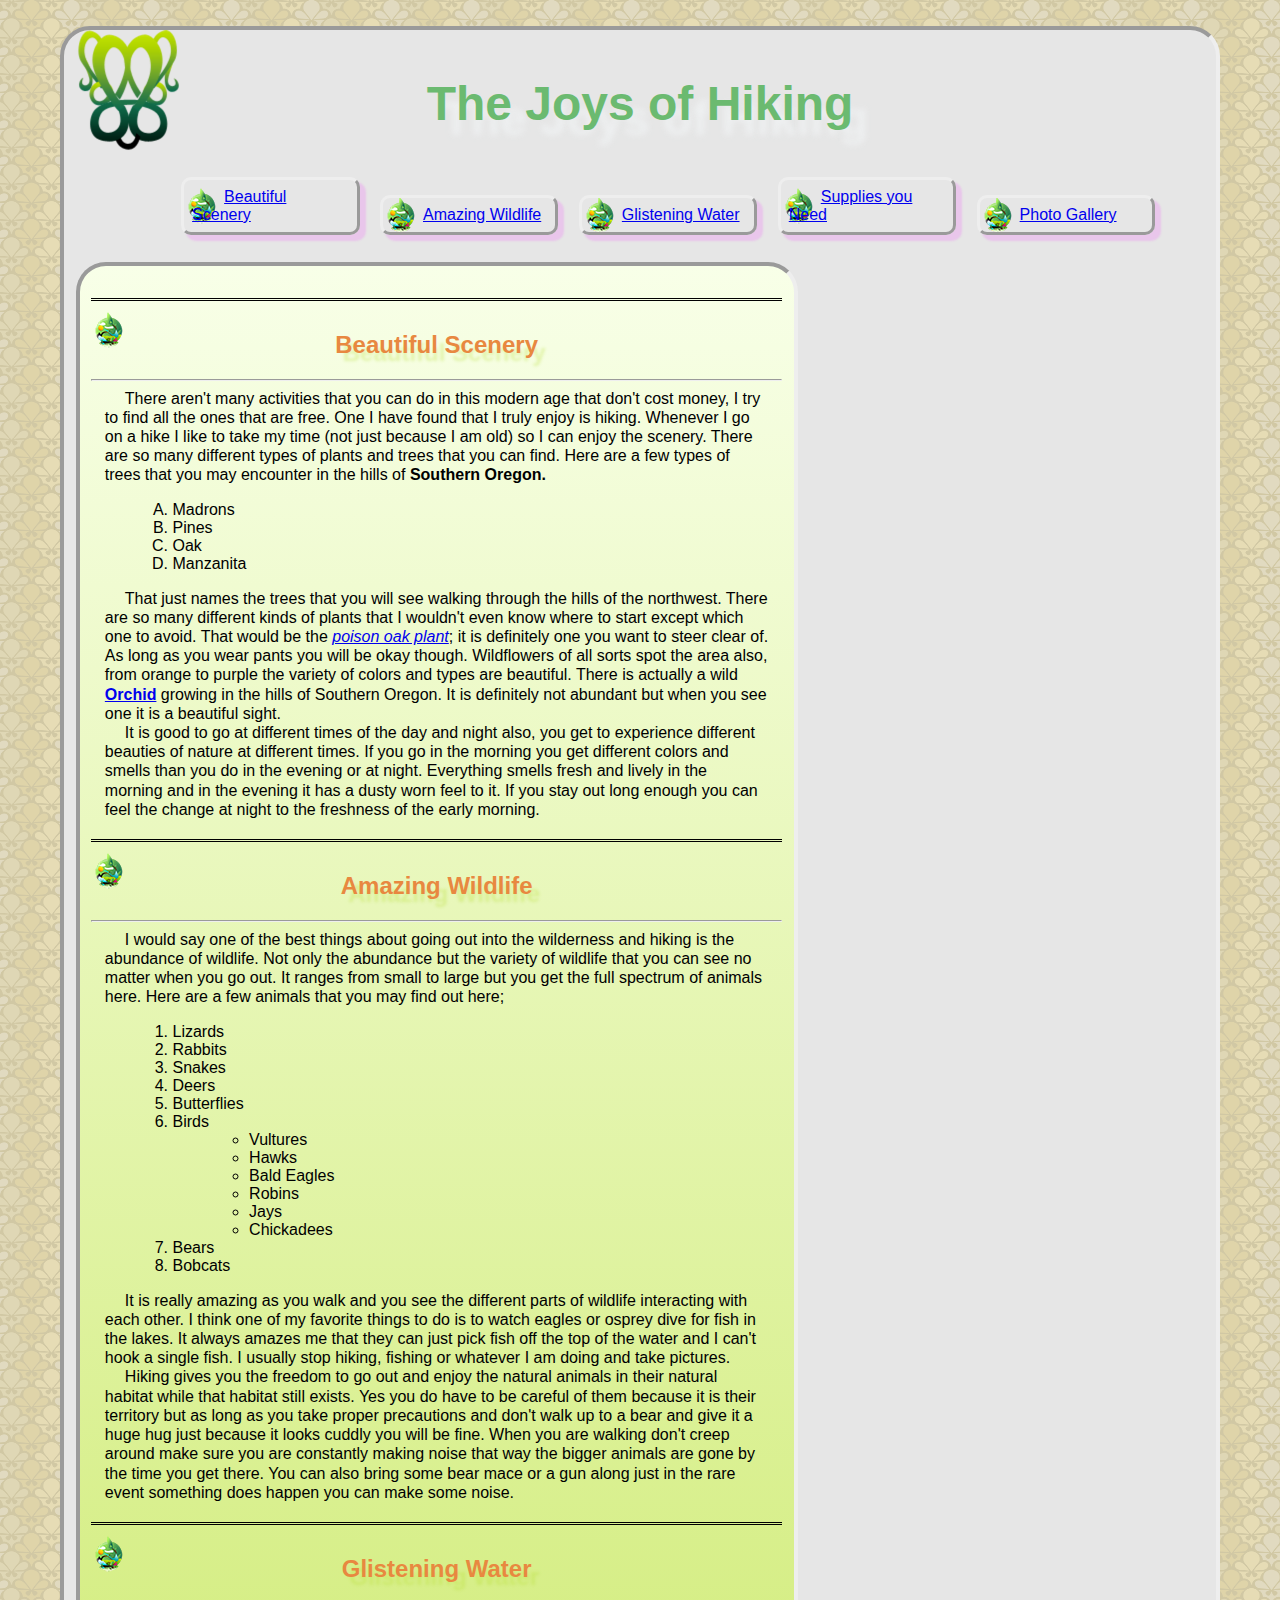
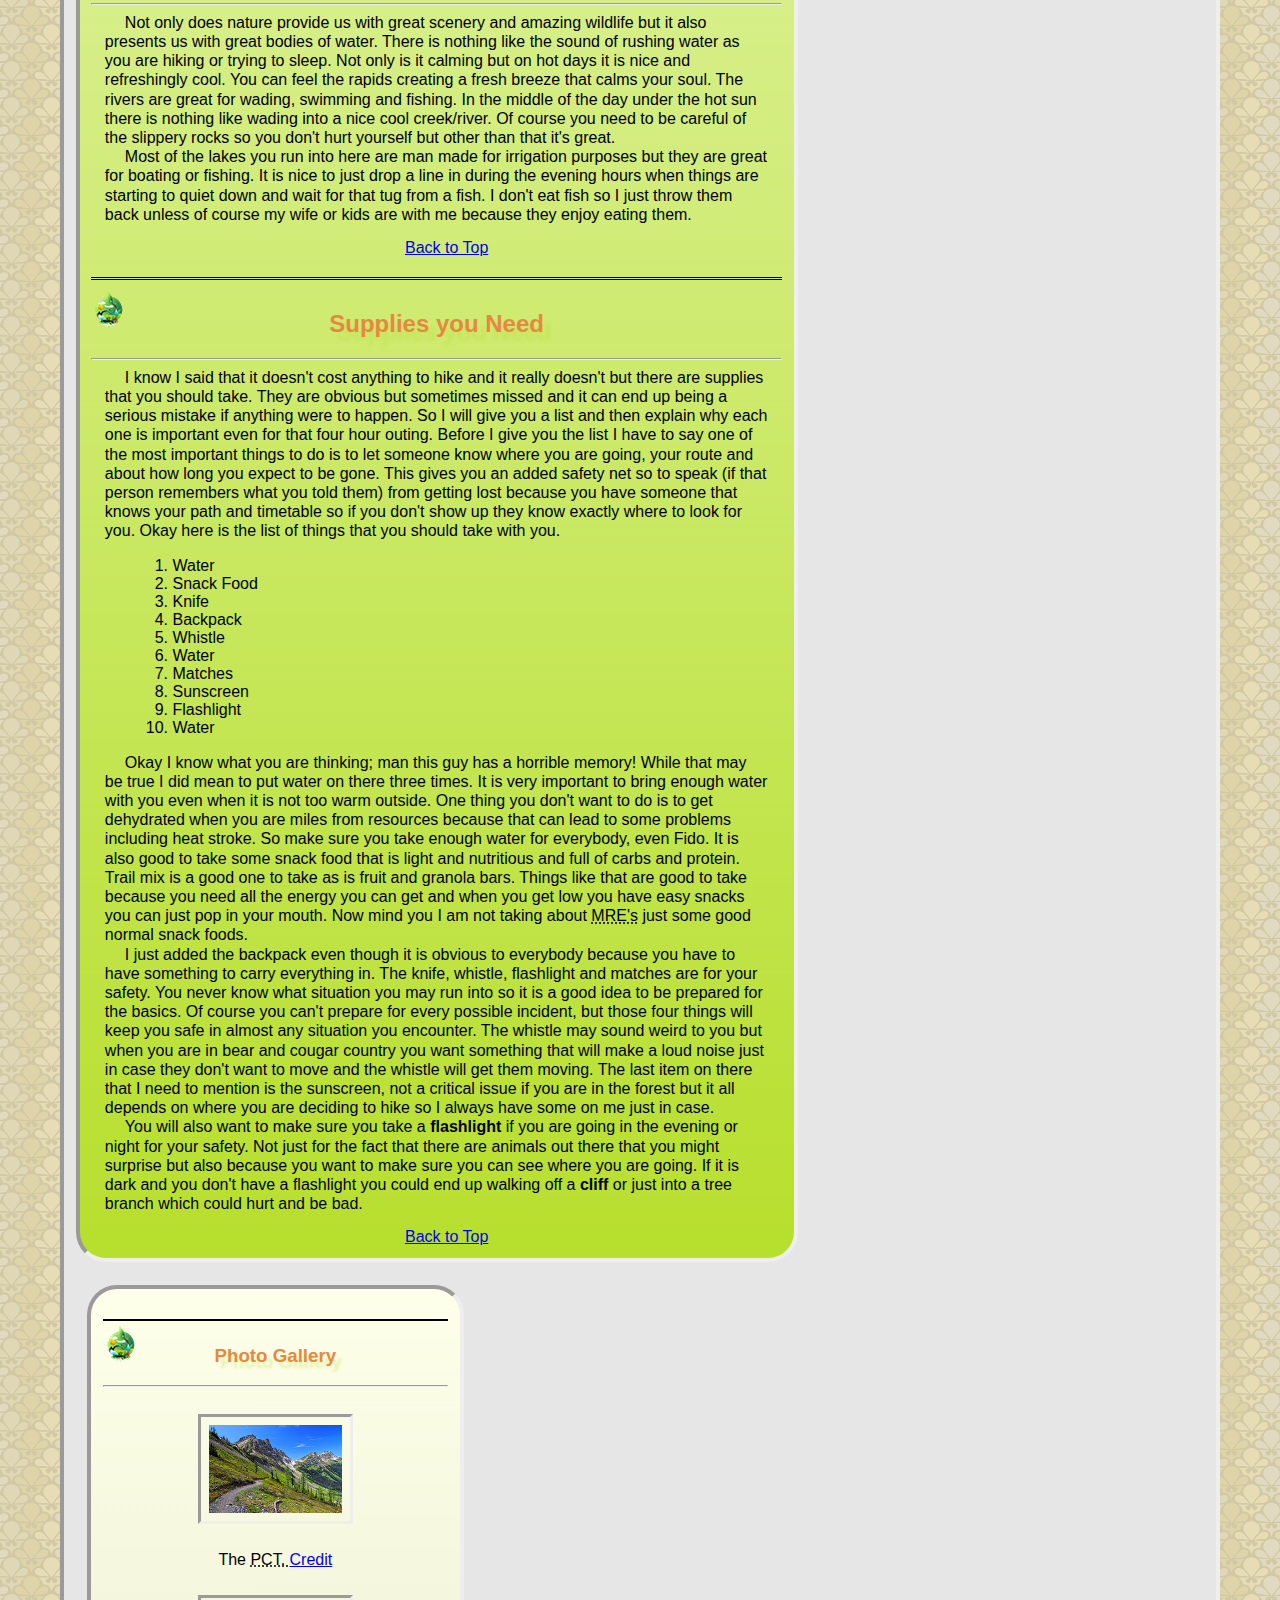
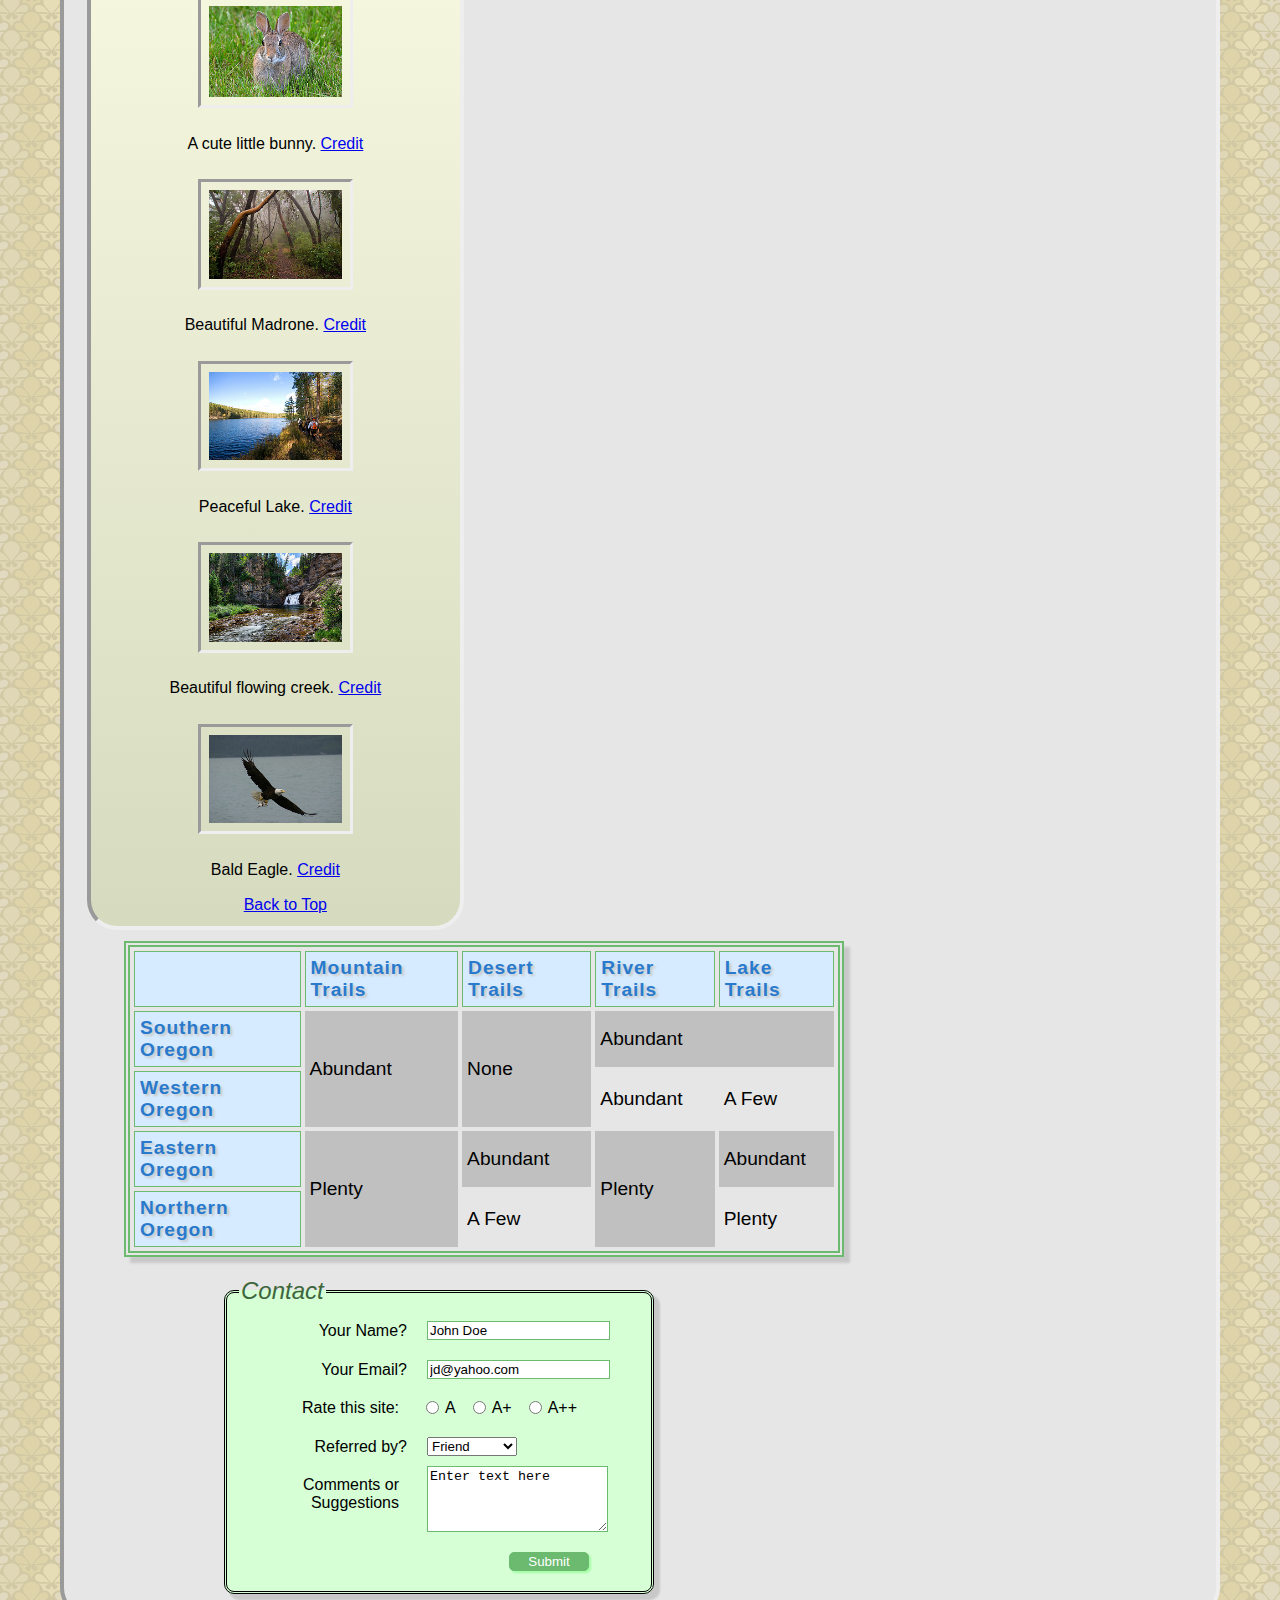
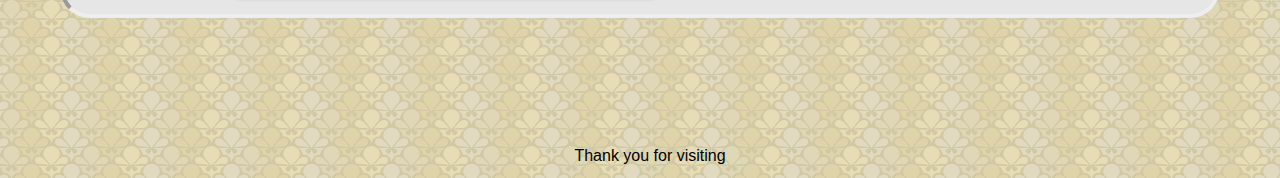
==== commit 04d61413: "Commented" ====
--- a/Gall_David_project4/index.html
+++ b/Gall_David_project4/index.html
@@ -9,7 +9,7 @@
 	<body>
 	<!-- Section that includes the header and the nav element-->
 		<div id="page"><!-- Added a div tag to group the whole page so that I can center it in the browser window -->
-			<header>
+			<header><!--Contains the header and nav elements-->
 			<h1 id="top">The Joys of Hiking</h1><!-- The main heading on my page. What the page is about -->
 			
 				<nav><!-- This is the element that contains the top navigation-->
@@ -26,8 +26,8 @@
 			</header>
 		<!-- Below here are my secondary headers with paragraphs and ordered and unordered lists. I have also added id's so that I can link them to the list at the top of the page. -->
 		<!--<div class="column1">-->
-		<article class="all-articles">
-			<section id="beautiful-scenery">
+		<article class="all-articles"><!-- Begins my article element which contains several sections.-->
+			<section id="beautiful-scenery"><!-- Article Section-->
 			<h2 id="scenery">Beautiful Scenery</h2>
 			<hr />
 			<p>There aren't many activities that you can do in this modern age that don't cost money, I try to find all the ones that are free. One I have found that I truly enjoy is hiking. Whenever I go on a hike I like to take my time (not just because I am old) so I can enjoy the scenery. There are so many different types of plants and trees that you can find. Here are a few types of trees that you may encounter in the hills of <strong>Southern Oregon.</strong></p>
@@ -41,7 +41,7 @@
 			<p>It is good to go at different times of the day and night also, you get to experience different beauties of nature at different times. If you go in the morning you get different colors and smells than you do in the evening or at night. Everything smells fresh and lively in the morning and in the evening it has a dusty worn feel to it. If you stay out long enough you can feel the change at night to the freshness of the early morning.</p>
 			</section>
 		
-			<section id="amazing-wildlife">
+			<section id="amazing-wildlife"><!-- Another article section-->
 			<h2 id="wildlife">Amazing Wildlife</h2>
 			<hr />
 			<p>I would say one of the best things about going out into the wilderness and hiking is the abundance of wildlife. Not only the abundance but the variety of wildlife that you can see no matter when you go out. It ranges from small to large but you get the full spectrum of animals here. Here are a few animals that you may find out here;</p>
@@ -67,7 +67,7 @@
 			<p>Hiking gives you the freedom to go out and enjoy the natural animals in their natural habitat while that habitat still exists. Yes you do have to be careful of them because it is their territory but as long as you take proper precautions and don't walk up to a bear and give it a huge hug just because it looks cuddly you will be fine. When you are walking don't creep around make sure you are constantly making noise that way the bigger animals are gone by the time you get there. You can also bring some bear mace or a gun along just in the rare event something does happen you can make some noise.</p>
 			</section>
 		
-			<section id="water-lakes">
+			<section id="water-lakes"><!-- A third section I have added to the article-->
 			<h2 id="water">Glistening Water</h2>
 			<hr />
 			<p>Not only does nature provide us with great scenery and amazing wildlife but it also presents us with great bodies of water. There is nothing like the sound of rushing water as you are hiking or trying to sleep. Not only is it calming but on hot days it is nice and refreshingly cool. You can feel the rapids creating a fresh breeze that calms your soul. The rivers are great for wading, swimming and fishing. In the middle of the day under the hot sun there is nothing like wading into a nice cool creek/river. Of course you need to be careful of the slippery rocks so you don't hurt yourself but other than that it's great.</p>
@@ -75,7 +75,7 @@
 			<p class="back"><a href="#top">Back to Top</a></p>
 			</section>
 			
-			<section id="supplies-needed">
+			<section id="supplies-needed"><!--My final section under the article element-->
 			<h2 id="supplies">Supplies you Need</h2>
 			<hr />
 			<p>I know I said that it doesn't cost anything to hike and it really doesn't but there are supplies that you should take. They are obvious but sometimes missed and it can end up being a serious mistake if anything were to happen. So I will give you a list and then explain why each one is important even for that four hour outing. Before I give you the list I have to say one of the most important things to do is to let someone know where you are going, your route and about how long you expect to be gone. This gives you an added safety net so to speak (if that person remembers what you told them) from getting lost because you have someone that knows your path and timetable so if you don't show up they know exactly where to look for you. Okay here is the list of things that you should take with you.</p>
@@ -97,7 +97,7 @@
 		
 			<p class="back"><a href="#top">Back to Top</a></p>
 			</section>
-		</article>
+		</article><!--Ends the article section-->
 		<!--</div>--><!--Ends div for column 1 -->
 			<!-- Begins my photo gallery section with all my photos for the page. -->
 		<aside><!-- Sets the photo gallery as an aside.-->
@@ -174,11 +174,11 @@
 			<td>Plenty</td>
 		</tr>
 	</table>
-		
+		<!--The end of my awesome table-->
 	
 	<div id="contact"><!-- Container for the contact form.-->
 		<form action="http://example.com" method="post">
-			<fieldset>
+			<fieldset><!--Form beginning-->
 				<legend>Contact</legend>
 				<p>
 					<label class="title" for="name">Your Name?</label><input type="text" id="name" value="John Doe" required="required"/>
@@ -212,7 +212,7 @@
 		</form>
 		</div><!-- Ends the form div.-->
 		</div>
-	<footer>
+	<footer><!--I added a footer so that I could put this section in here.-->
 		<p>Thank you for visiting</p>
 	</footer>
 	</body>
--- a/Gall_David_project4/css/main.css
+++ b/Gall_David_project4/css/main.css
@@ -29,7 +29,7 @@
 	
 	}
 	/*General set-up for my two columns giving them fluid percentages for proper scaling and floating them left.*/
-article, aside {
+article, aside {/*Changed the column 1 and 2 to article and aside to coincide with the changes I made to the HTML*/
 	border-width: .25em;
 	border-radius: 1.875em;
 	/*width: 44.5%;*/
@@ -38,13 +38,13 @@
 	padding: 1%;
 	}
 	/*Special instructions for column1 to add a linear gradient and a border style.*/
-article {
+article {/*Again added article to column 1 */
 	background: linear-gradient(#f8ffe8,#b7df2d);
 	border-style: inset;
 	width: 60%;
 	}
     /*Special instructions for column2 to add a different linear gradient and to add a little more of a margin to the left side to align with the top of the page.*/
-aside {
+aside {/*Aside replaces column 2*/
 	background: linear-gradient(#feffe8, #d6dbbf);
 	margin-left: 2%;
 	background-color: #e6e6e6;
@@ -56,7 +56,7 @@
 	/*End Main*/
 	/*This is the top of my page which includes the main header and sets it to the special font family and aligns it to the center of the page.*/
 	/*Navigation/header*/
-header #top { 
+header #top { /*header replaces the menu id*/
 	text-shadow: .313em .313em .125em rgba(242, 245, 246, .7);
 	font-family: 'Cinzel', serif;
 	font-family: Arial, Verdana, sans-serif; /*Fallback font.*/
@@ -68,7 +68,7 @@
 	}
 	
 	/*Changed the menu items back to a block layout and added circle style bullets to the items that access the other headers on the page. I have also added some opacity and padding to make it more legible.*/
-nav li {
+nav li {/*Nav replaces the menu id for the links*/
 	background-image: url("../images/globe-icon.png");
 	background-repeat: no-repeat;
 	text-align: left;
@@ -123,7 +123,7 @@
 ul, ol{
 	margin-left: 6%;
 	}
-#dots {
+#dots {/*I added dots to one of my lists*/
 	list-style-type: circle;
 	}
 	/*Links styling/Picture box styling*/
@@ -174,7 +174,7 @@
 figcaption {
 	margin: 3% auto 3% auto;
 	} 
-	
+	/*Footer section added*/
 footer {
 	text-align: center;
 	}
@@ -278,8 +278,9 @@
 /*Table styling*/
 
 table {
+	width: 720px;
 	float:left;
-	
+	text-align: left;
 	border: .313em double #6bba70;
 	border-spacing: 4px;
 	margin-left: 60px;
